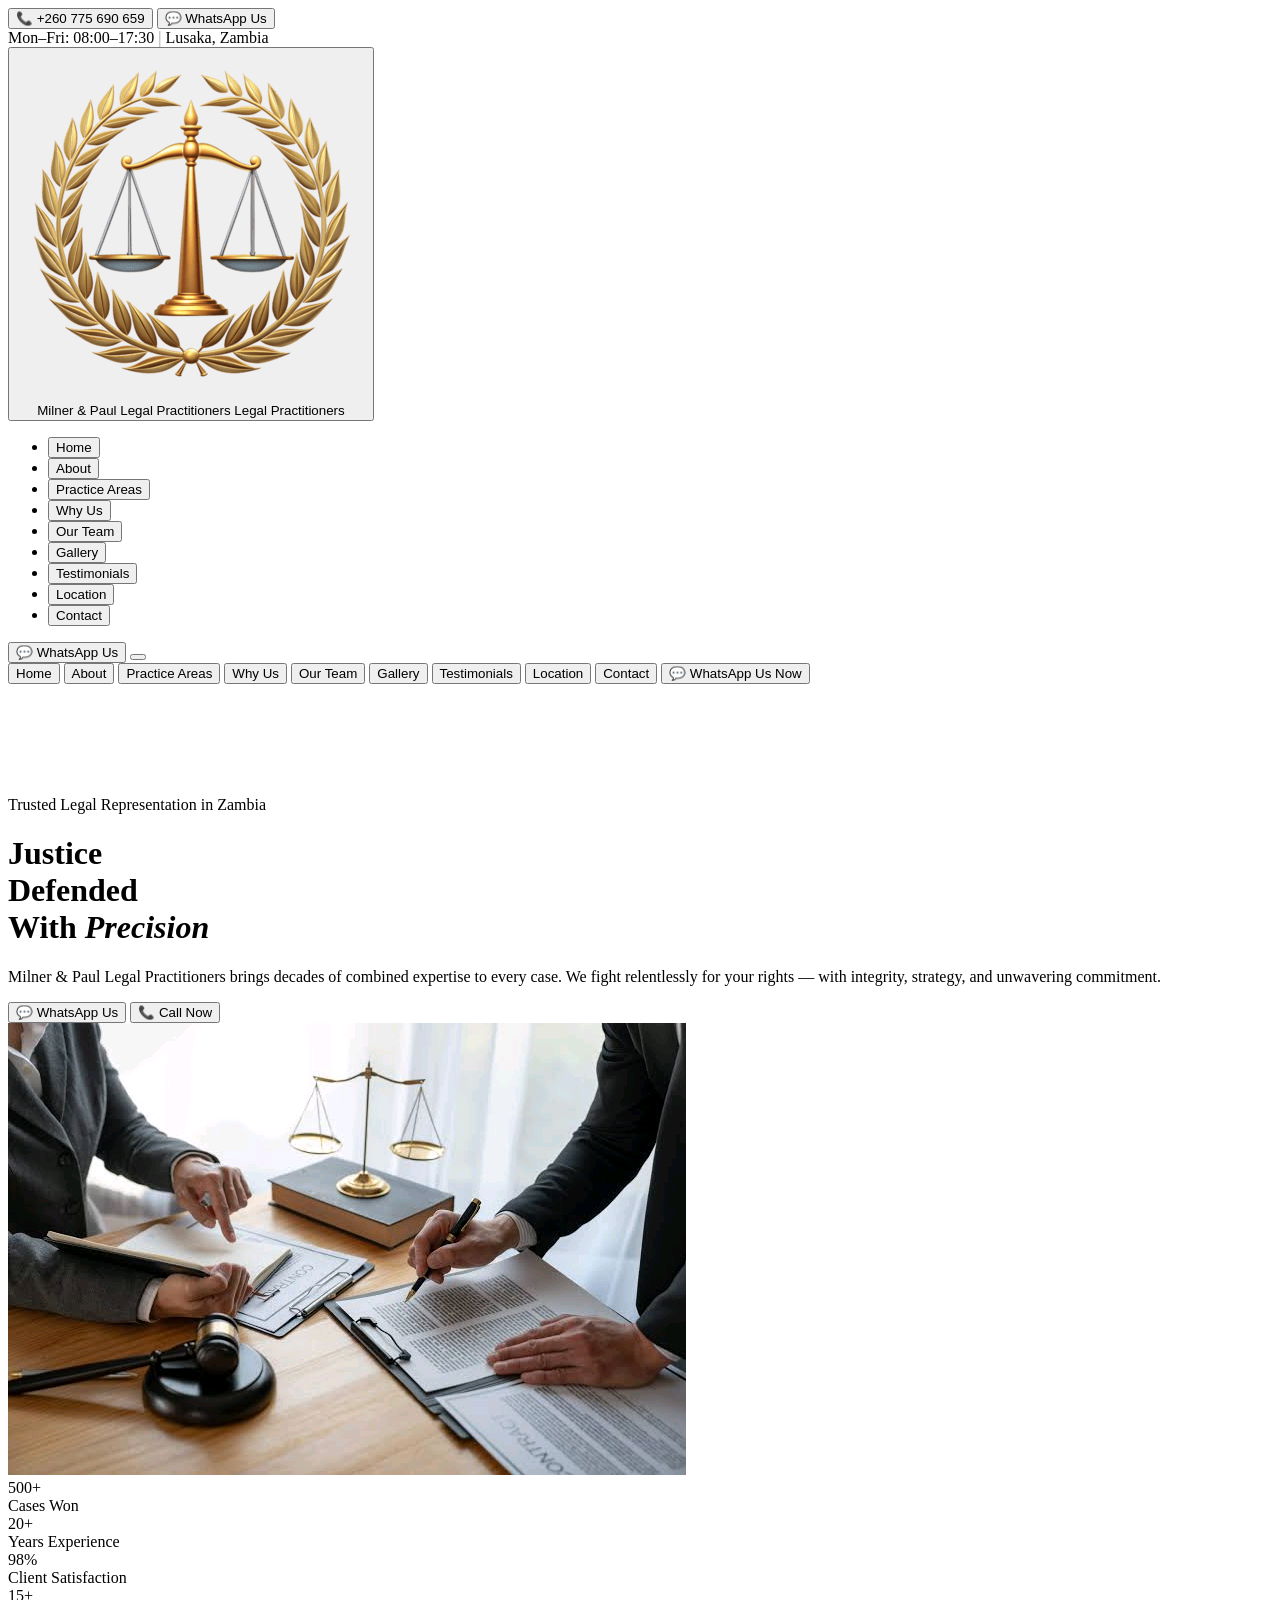
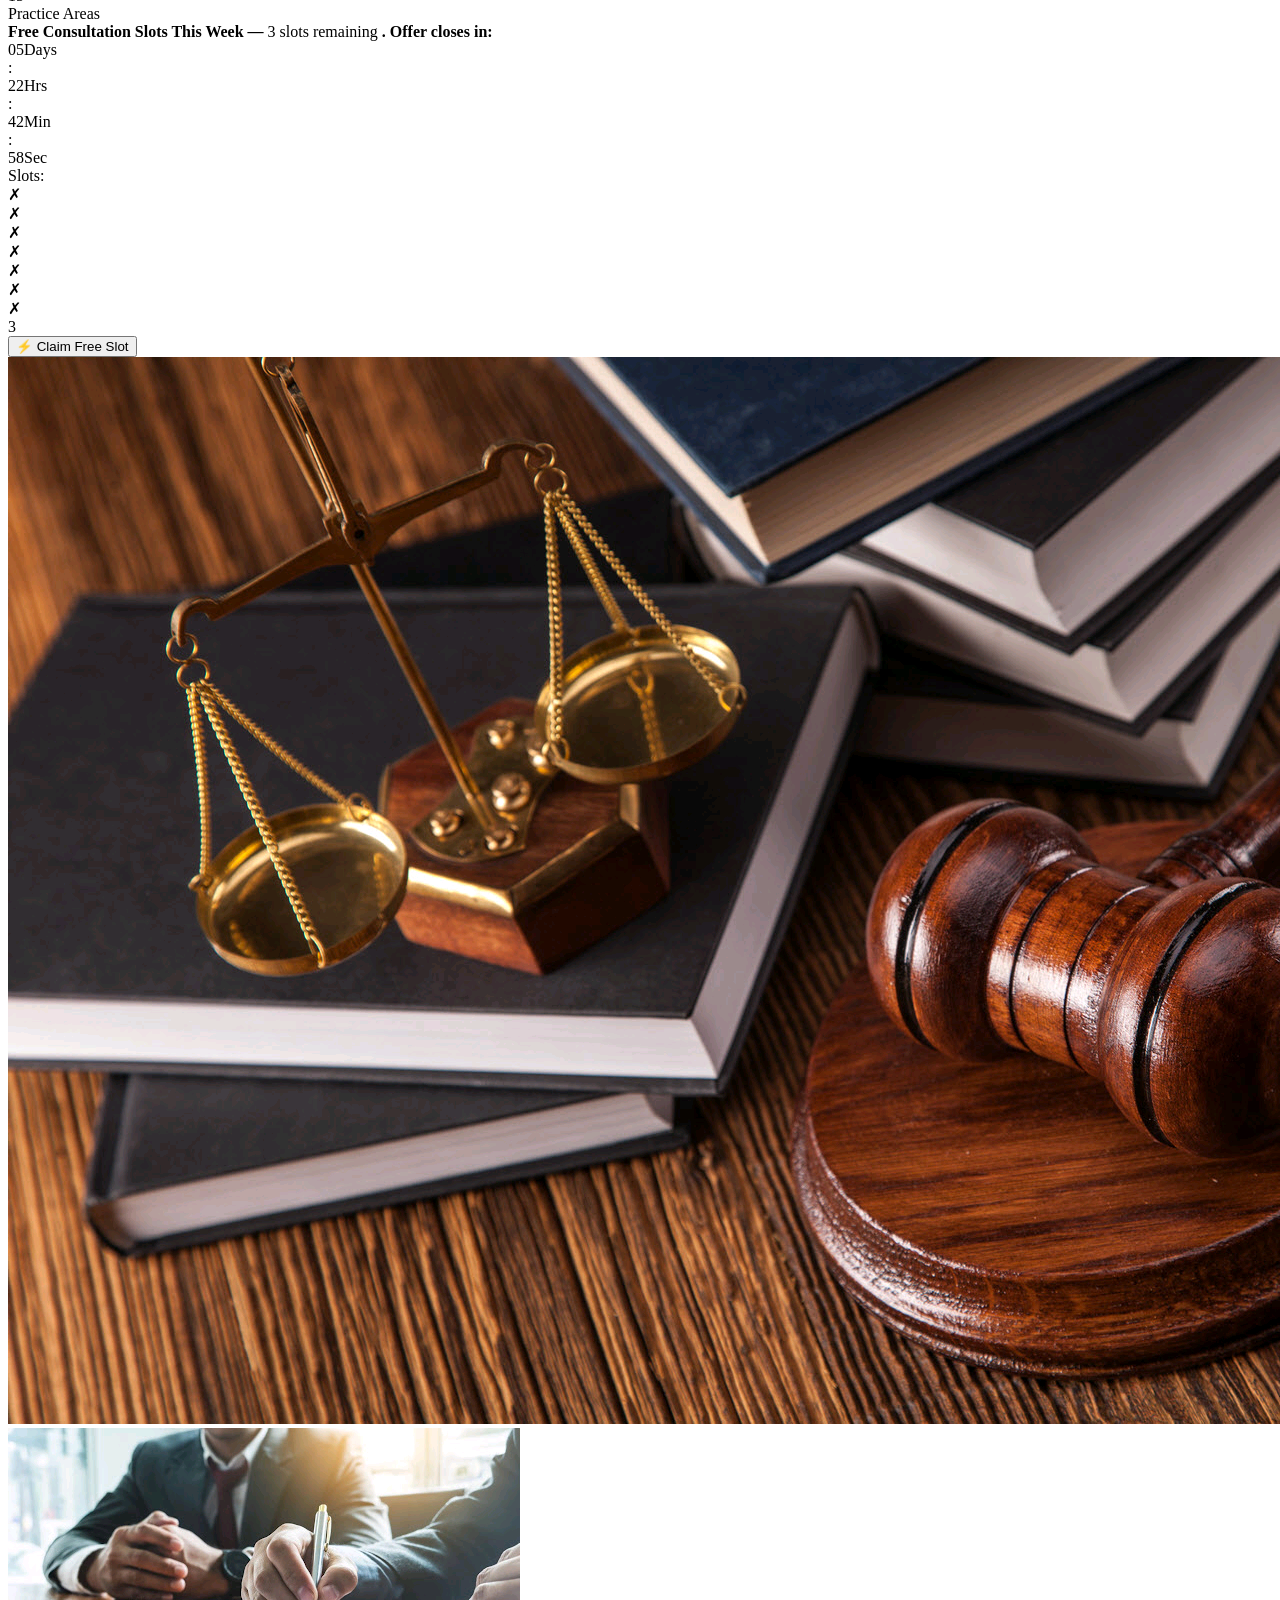
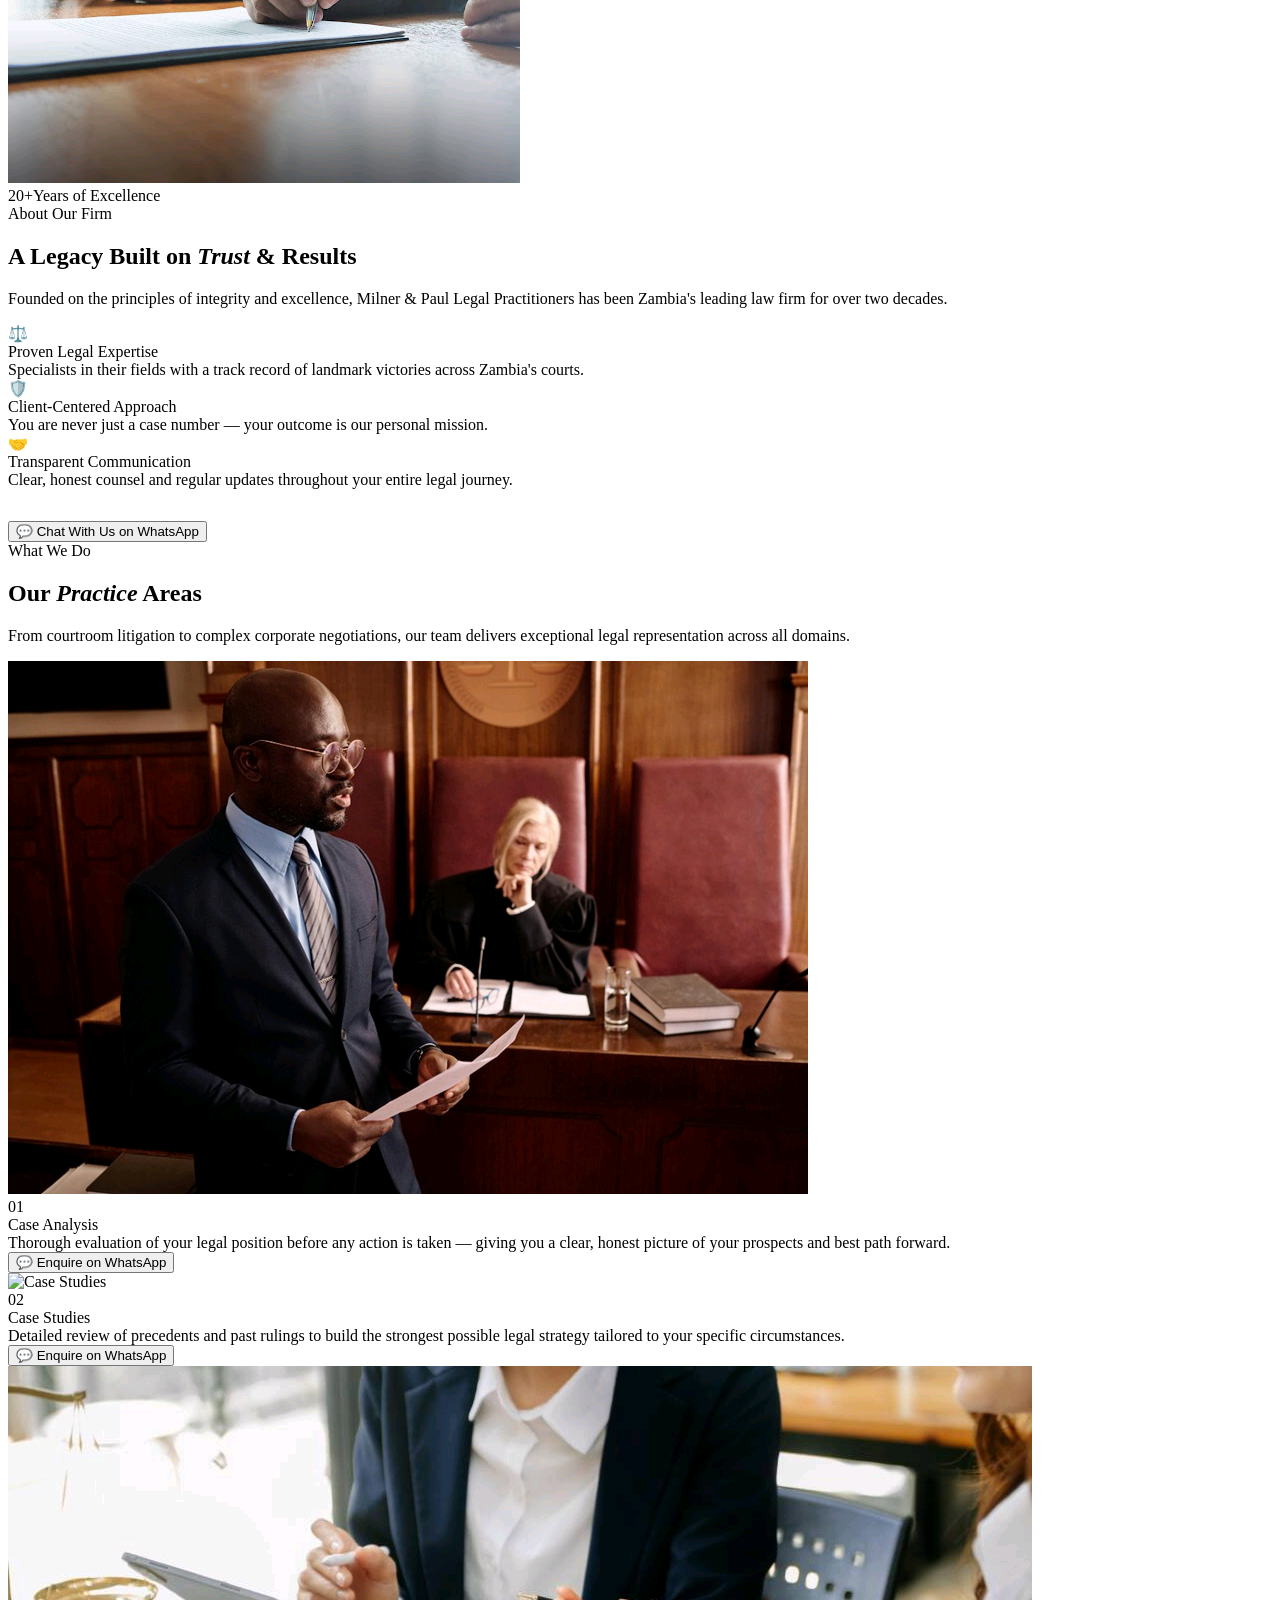
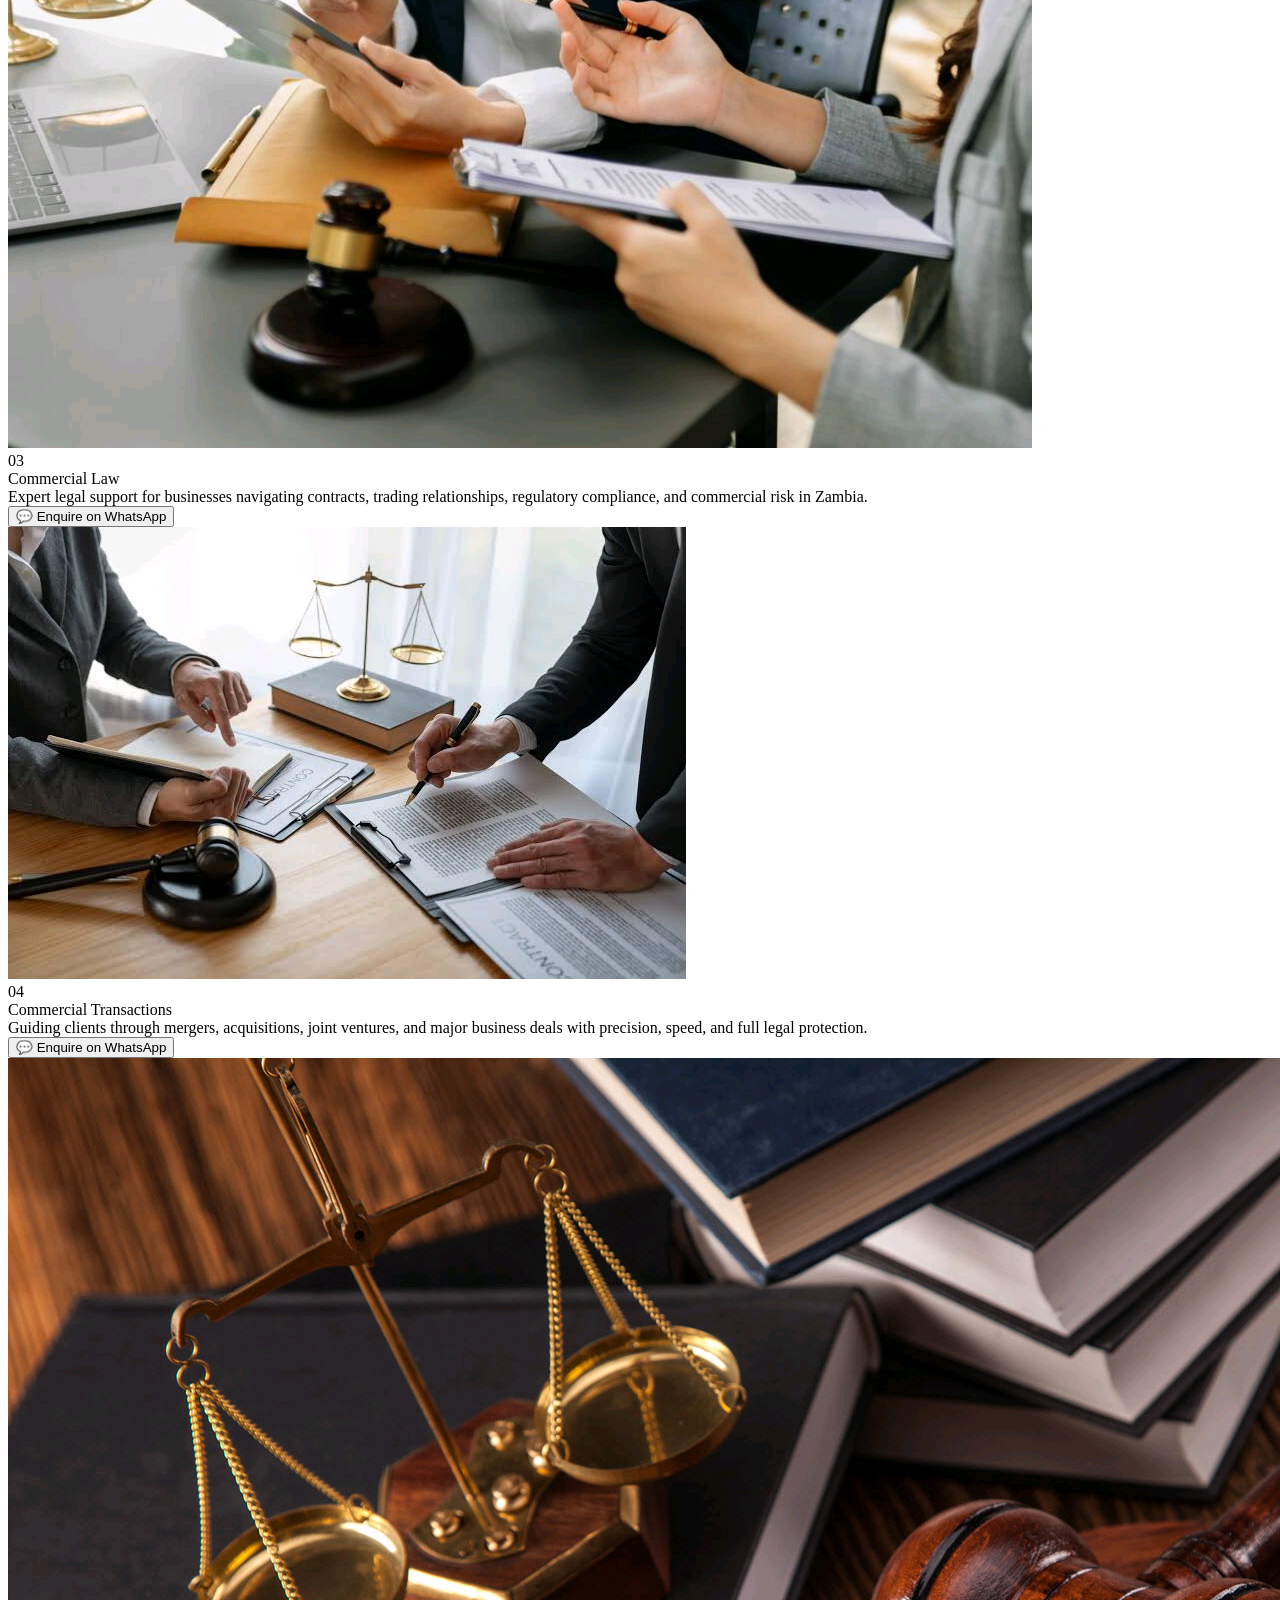
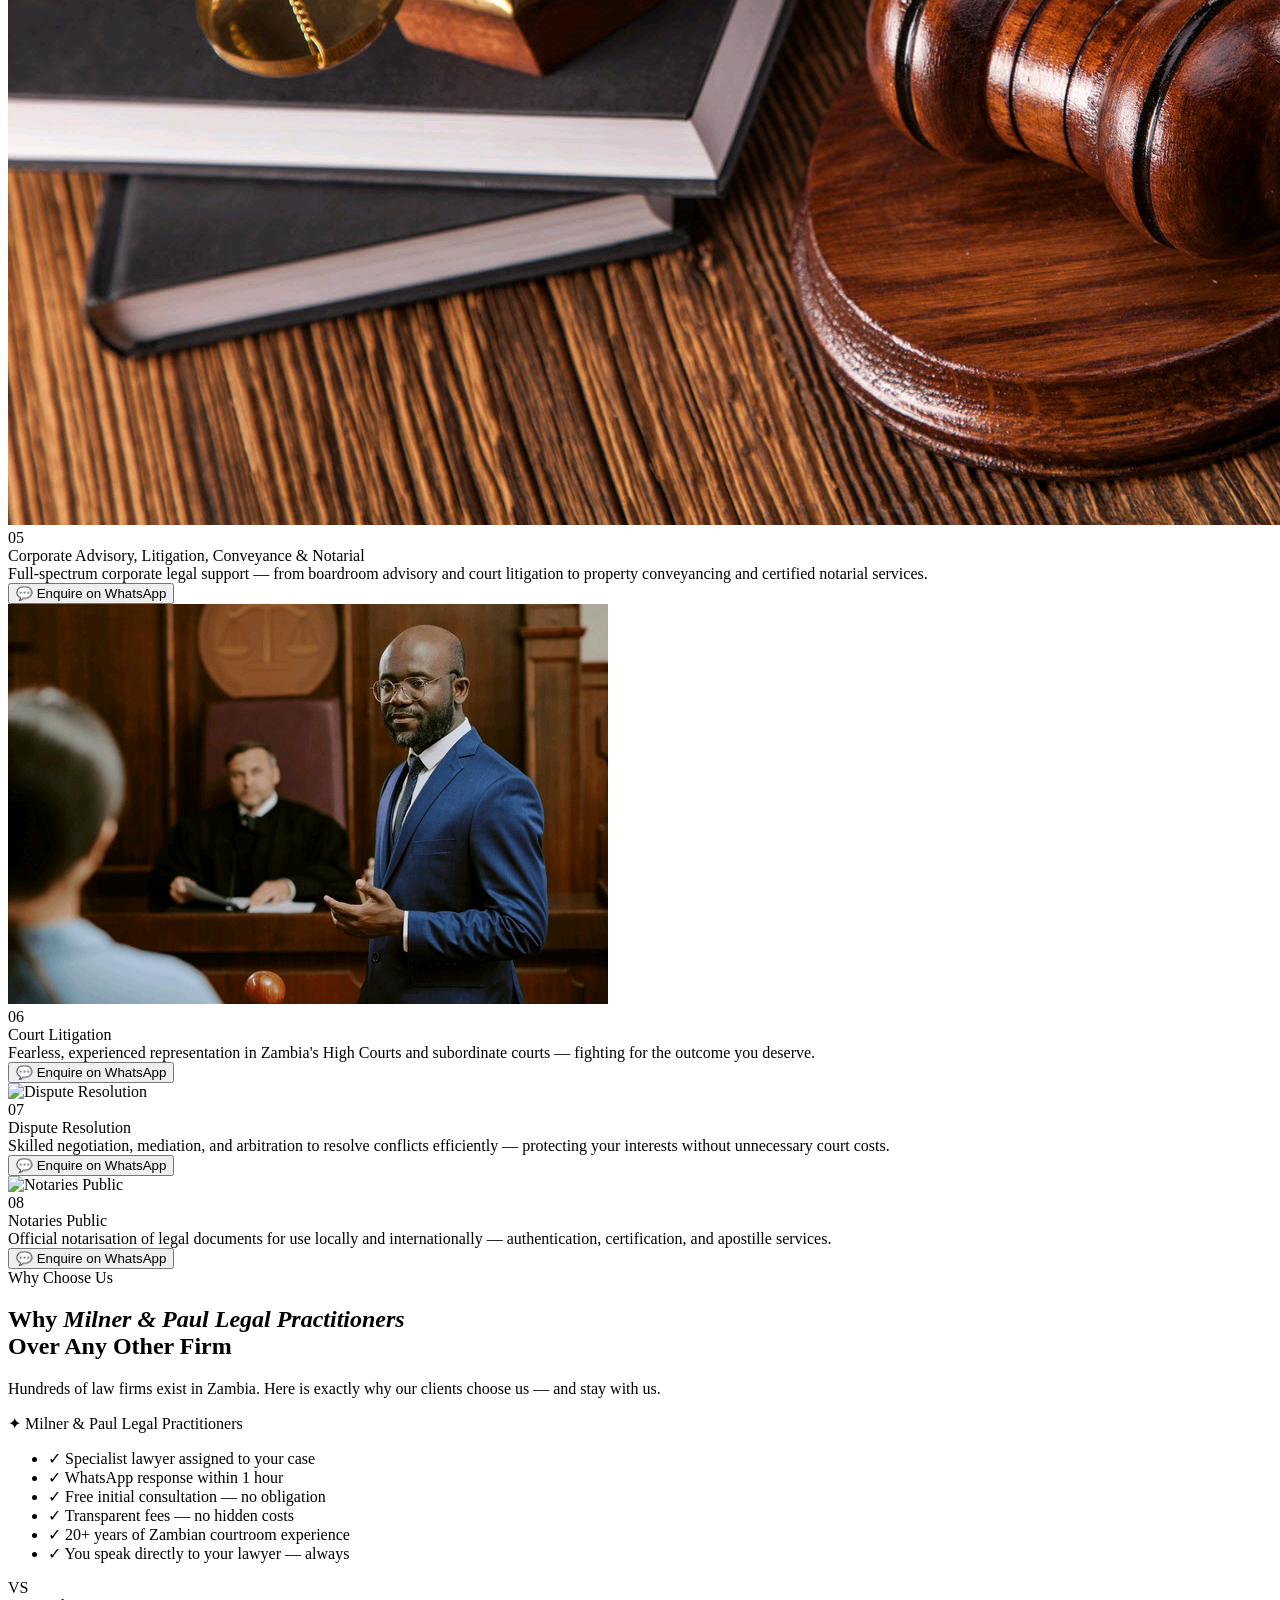
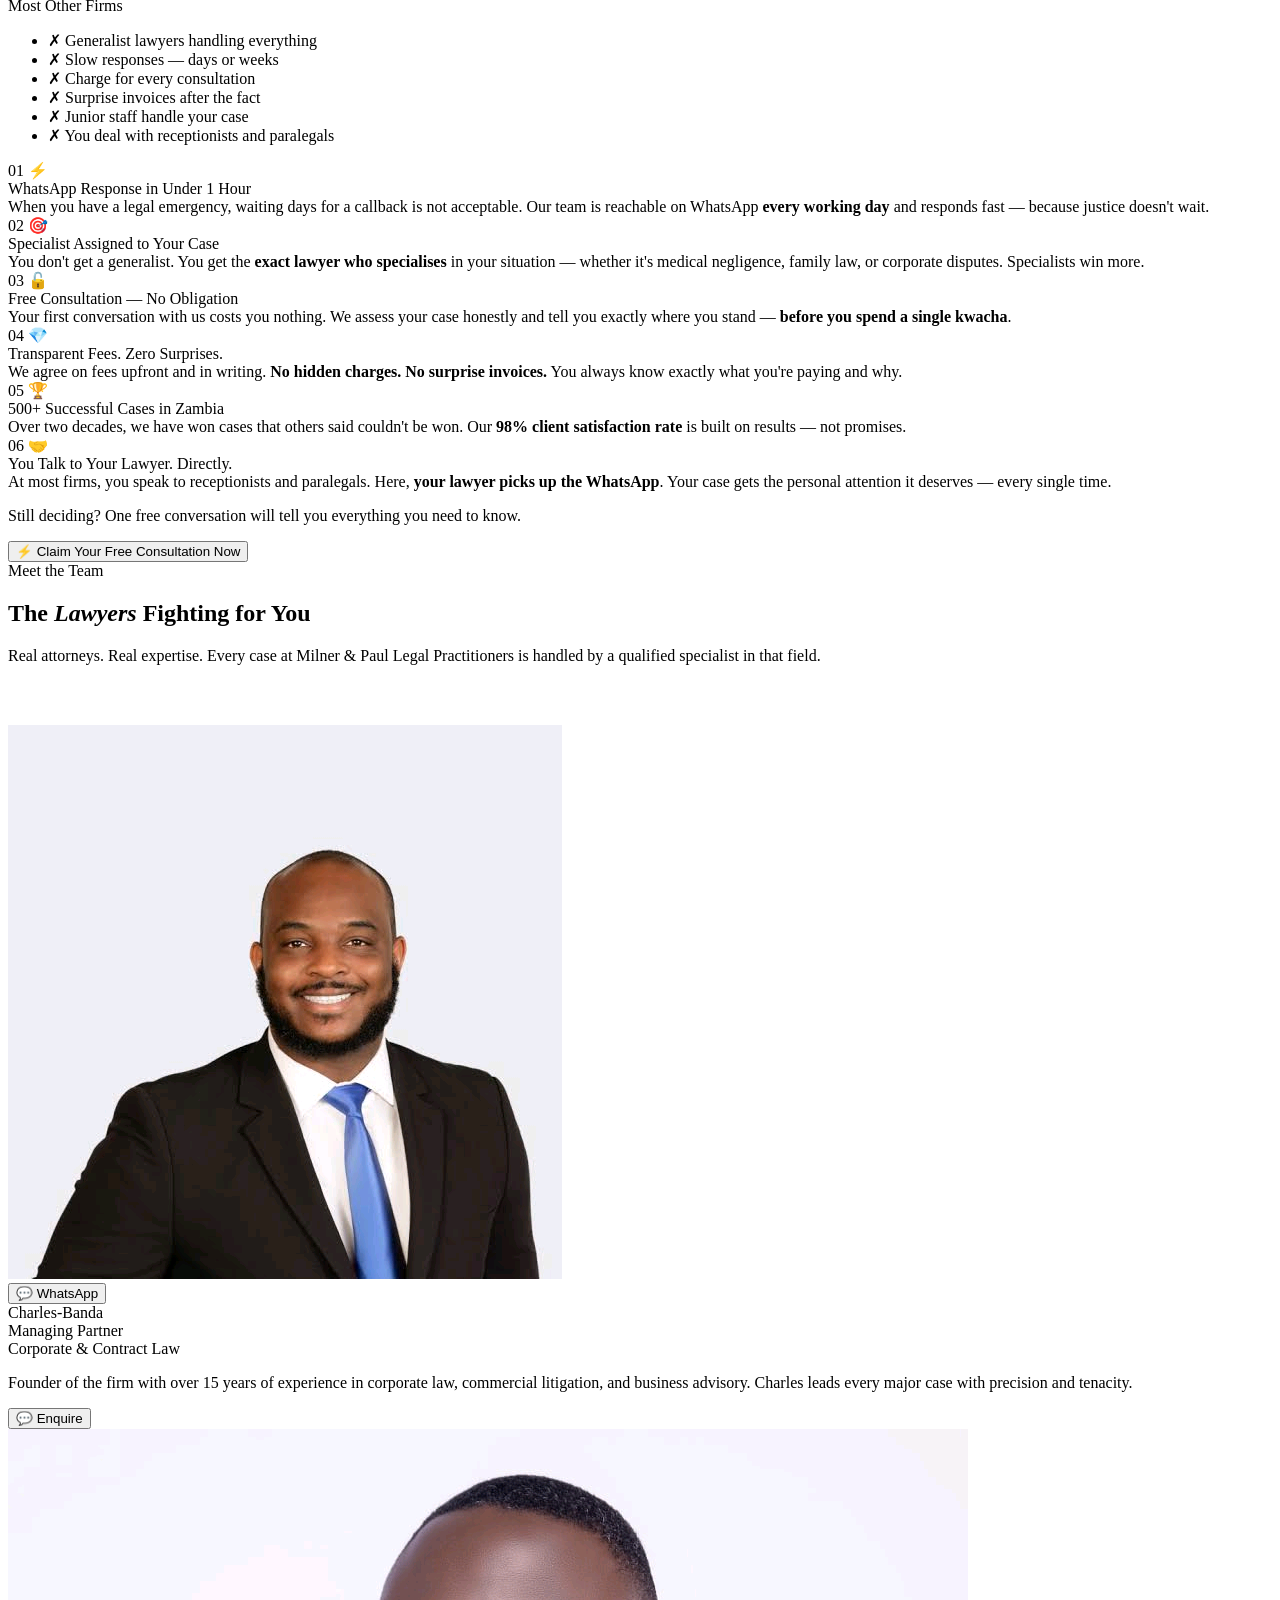
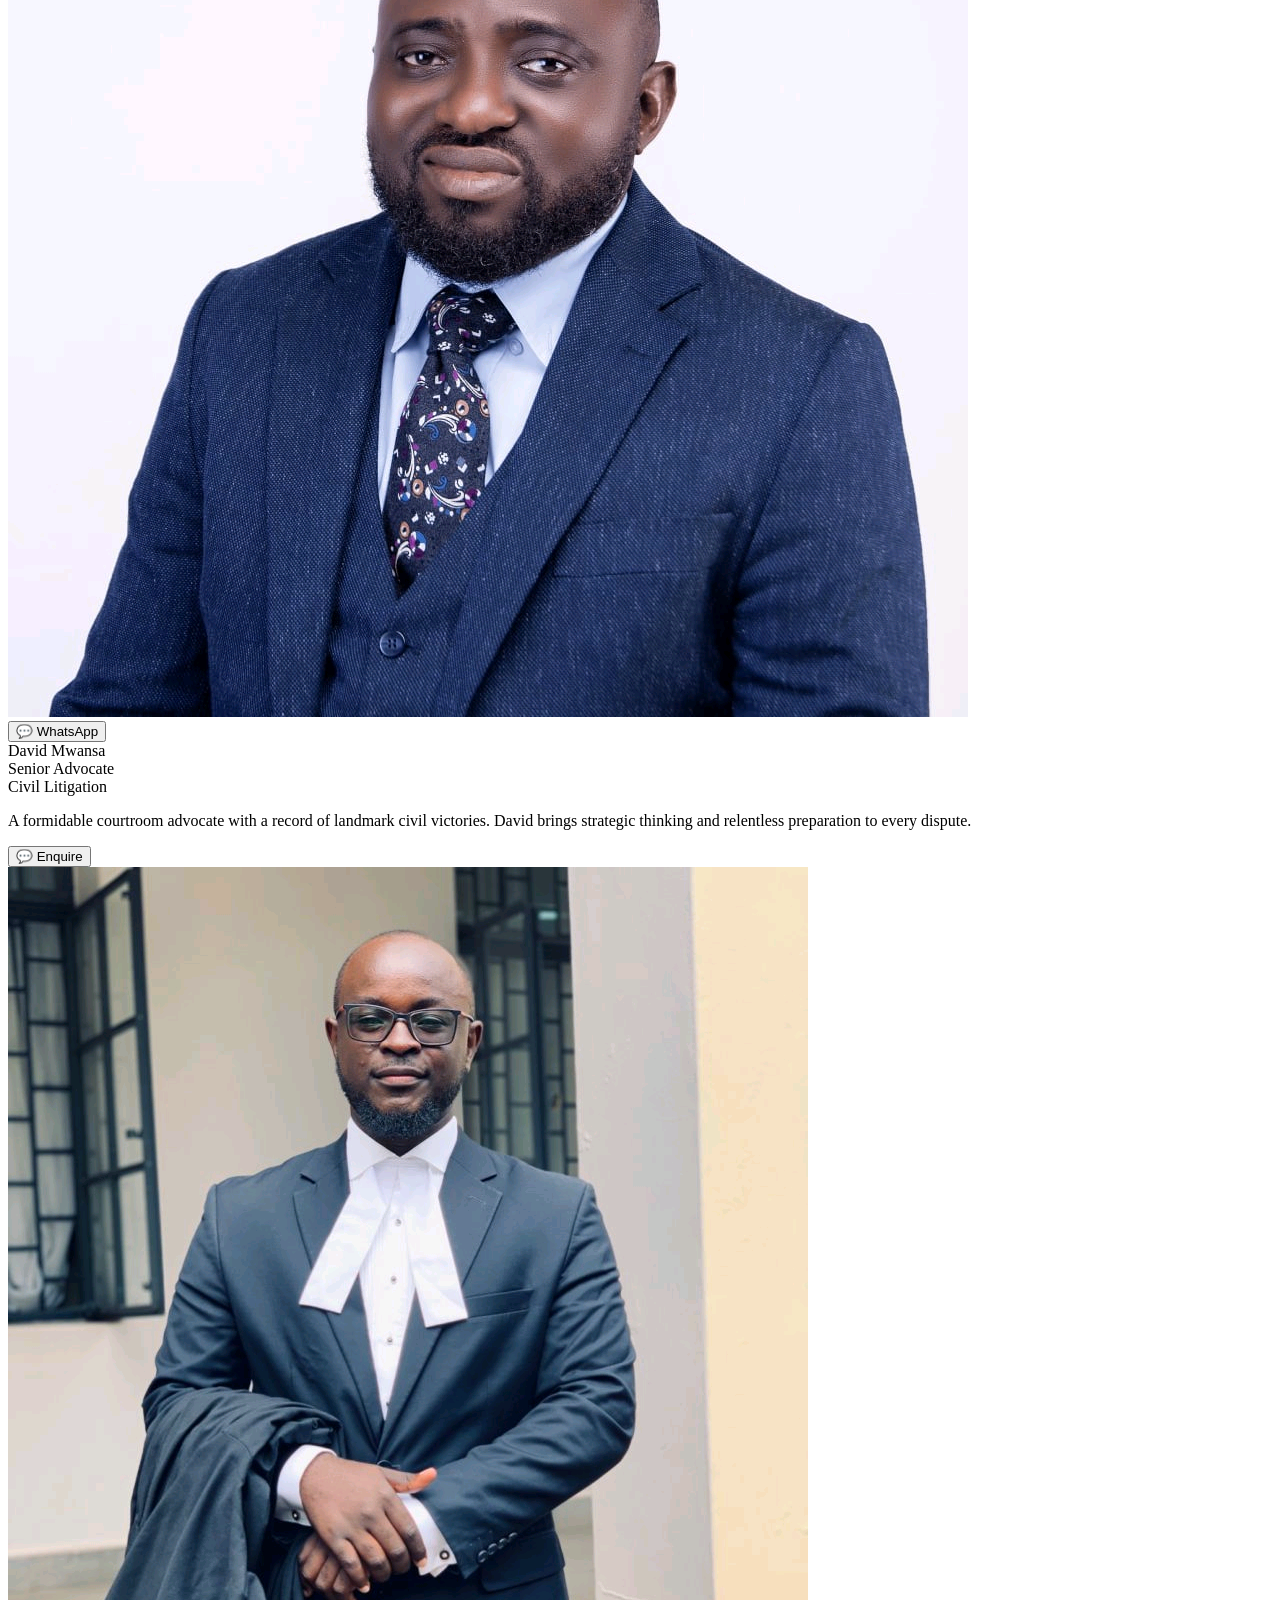
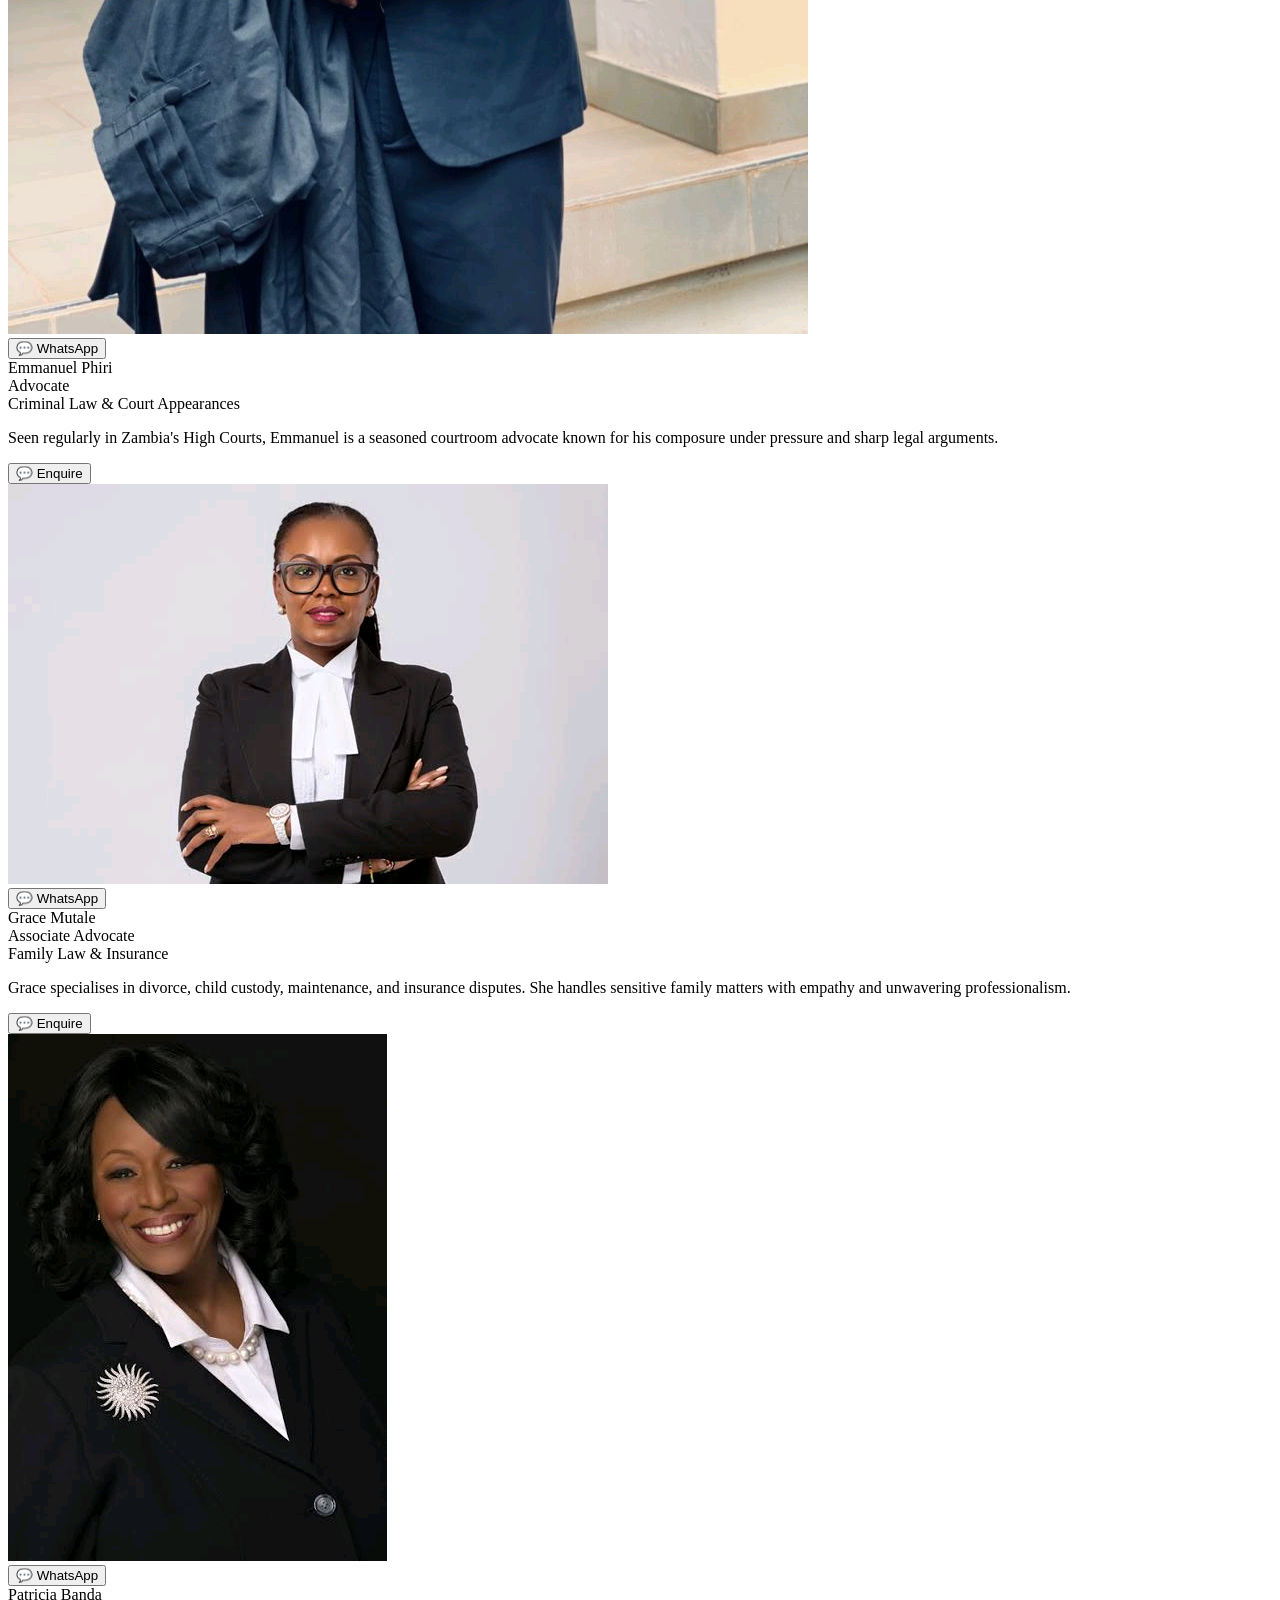
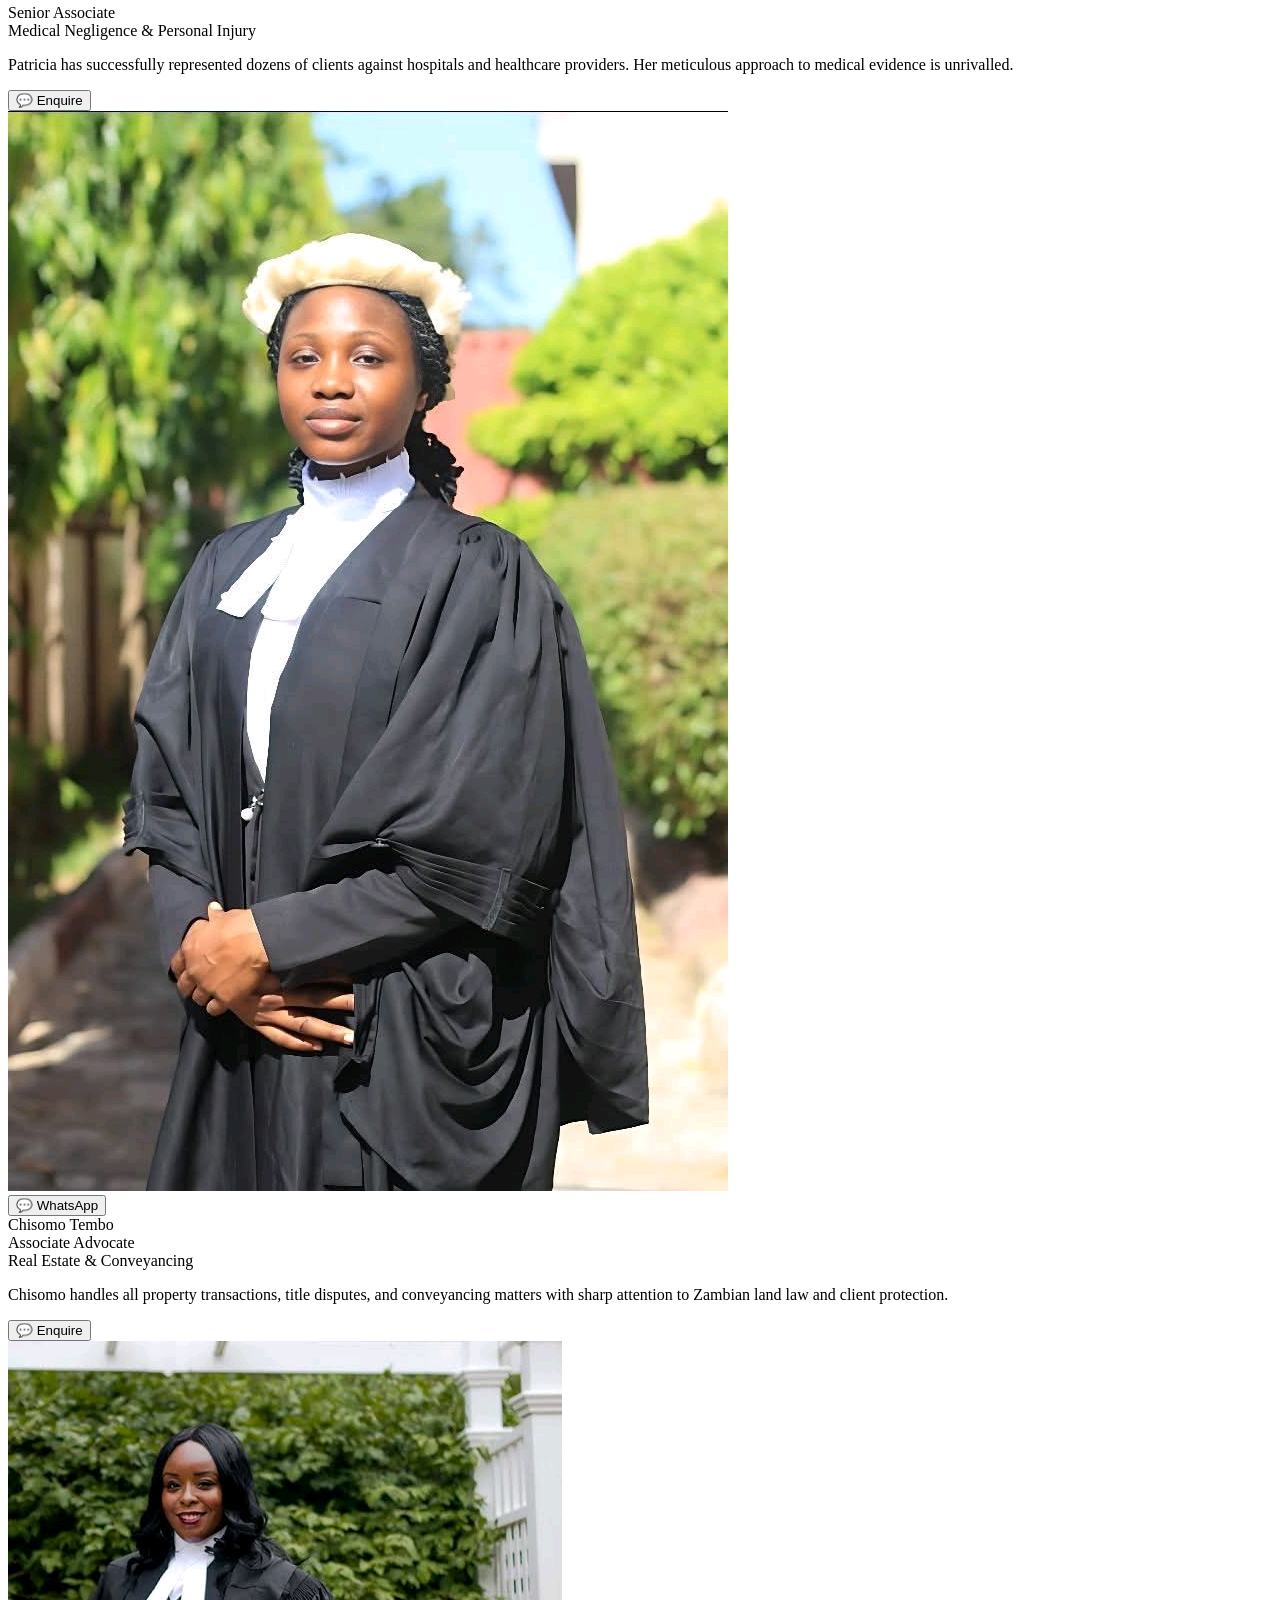
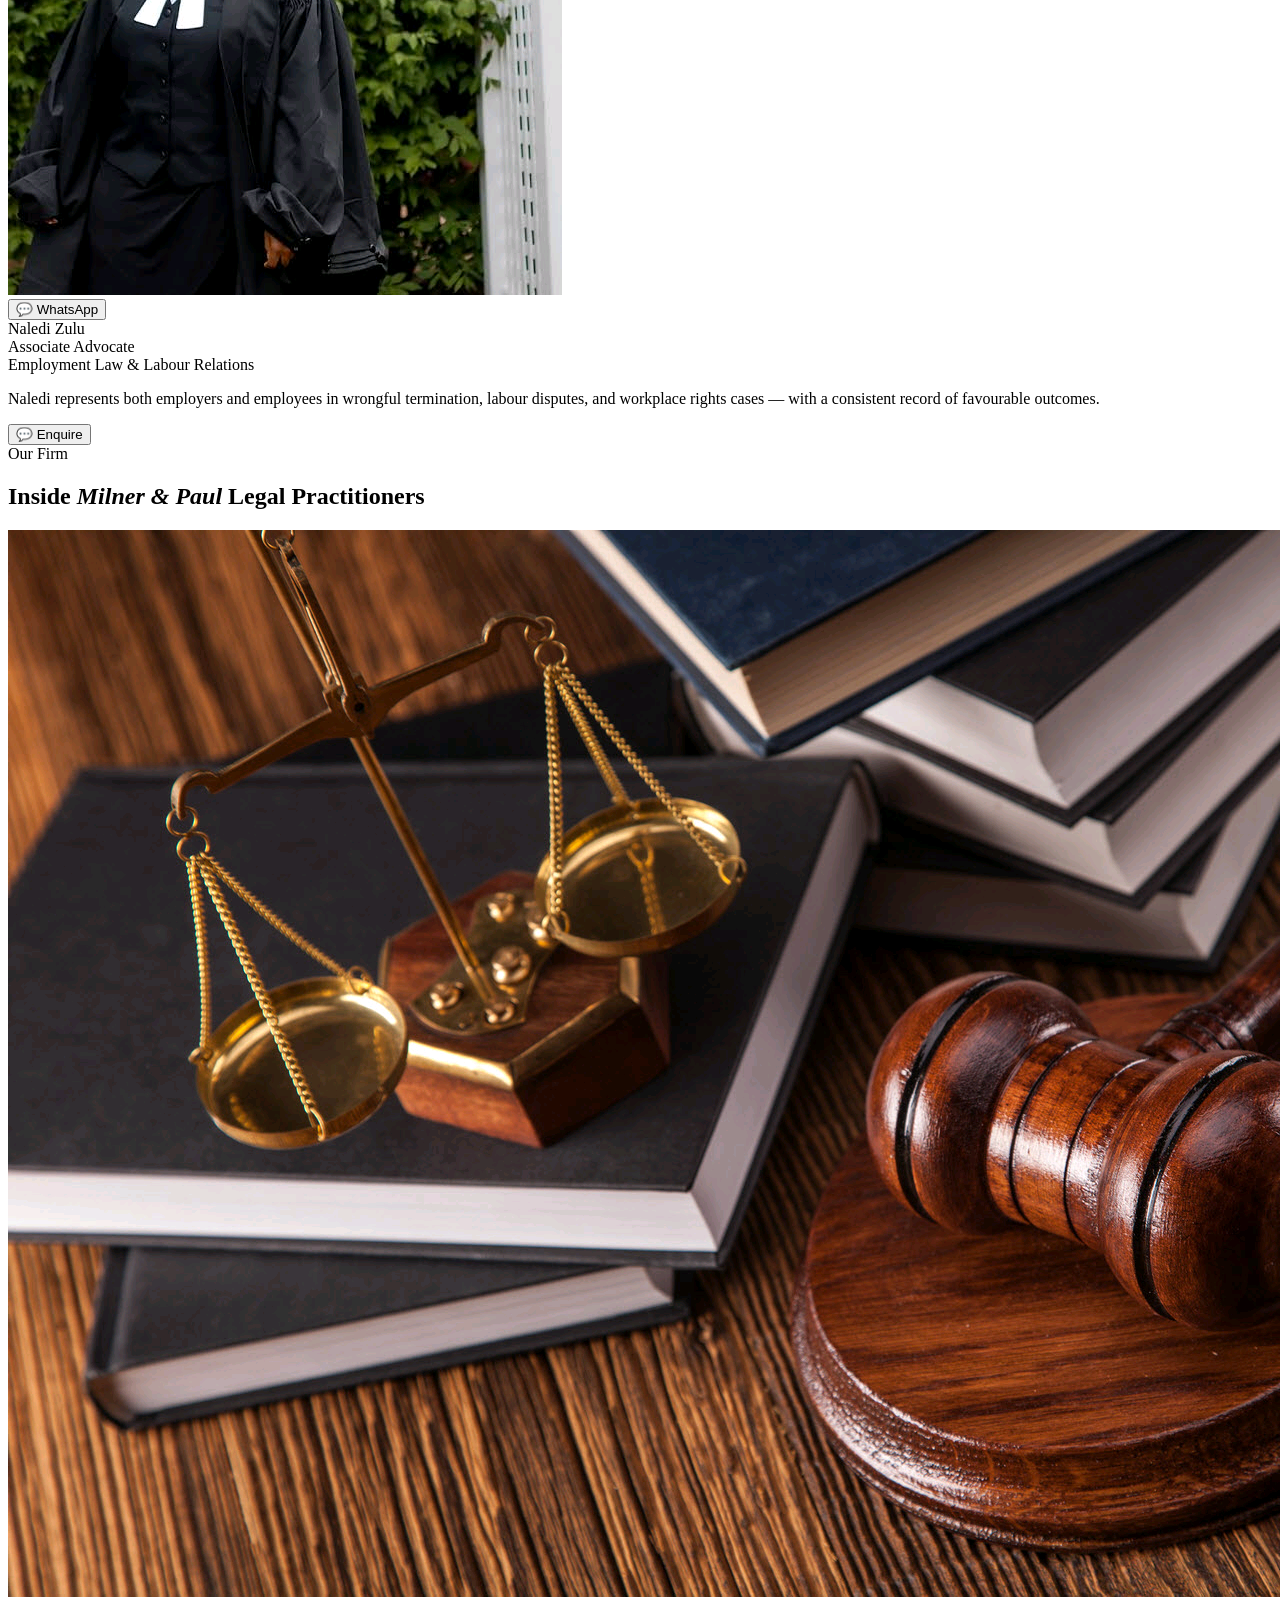
==== index.html @ 8c42f044 "Rename index .html to index.html" ====
<!DOCTYPE html>
<html lang="en">
<head>
<meta charset="UTF-8">
<meta name="viewport" content="width=device-width, initial-scale=1.0">
<title>Milner & Paul Legal Practitioners</title>
<link href="https://fonts.googleapis.com/css2?family=Playfair+Display:ital,wght@0,400;0,700;0,900;1,400&family=Cormorant+Garamond:wght@300;400;500;600&family=Montserrat:wght@300;400;500;600&display=swap" rel="stylesheet">
  <link rel="stylesheet" href="style.css">
</head>
<body>

<!-- TOP BAR -->
<div class="top-bar">
  <div class="top-bar-left">
    <button onclick="doCall()">📞 +260 775 690 659</button>
    <button onclick="doWhatsApp()">💬 WhatsApp Us</button>
  </div>
  <div class="top-bar-right">
    <span>Mon–Fri: 08:00–17:30</span>
    <span style="opacity:0.4">|</span>
    <span>Lusaka, Zambia</span>
  </div>
</div>

<!-- NAV -->
<nav id="mainNav">
  <button class="nav-logo-btn" onclick="scrollTo_('home')">
    <img src="images/logo.png" alt="Milner & Paul Legal Practitioners Logo">
    <div>
      <span class="nav-logo-text">Milner & Paul Legal Practitioners</span>
      <span class="nav-logo-sub">Legal Practitioners</span>
    </div>
  </button>
  <ul class="nav-links">
    <li><button onclick="scrollTo_('home')" class="nav-link-btn">Home</button></li>
    <li><button onclick="scrollTo_('about')" class="nav-link-btn">About</button></li>
    <li><button onclick="scrollTo_('practice')" class="nav-link-btn">Practice Areas</button></li>
    <li><button onclick="scrollTo_('whyus')" class="nav-link-btn">Why Us</button></li>
    <li><button onclick="scrollTo_('team')" class="nav-link-btn">Our Team</button></li>
    <li><button onclick="scrollTo_('gallery')" class="nav-link-btn">Gallery</button></li>
    <li><button onclick="scrollTo_('testimonials')" class="nav-link-btn">Testimonials</button></li>
    <li><button onclick="scrollTo_('location')" class="nav-link-btn">Location</button></li>
    <li><button onclick="scrollTo_('contact')" class="nav-link-btn">Contact</button></li>
  </ul>
  <button class="nav-cta-btn" onclick="doWhatsApp()">💬 WhatsApp Us</button>
  <button class="hamburger" onclick="toggleMenu()" aria-label="Menu">
    <span></span><span></span><span></span>
  </button>
</nav>

<!-- MOBILE MENU -->
<div class="mobile-menu" id="mobileMenu">
  <button onclick="scrollTo_('home');closeMenu()">Home</button>
  <button onclick="scrollTo_('about');closeMenu()">About</button>
  <button onclick="scrollTo_('practice');closeMenu()">Practice Areas</button>
  <button onclick="scrollTo_('whyus');closeMenu()">Why Us</button>
  <button onclick="scrollTo_('team');closeMenu()">Our Team</button>
  <button onclick="scrollTo_('gallery');closeMenu()">Gallery</button>
  <button onclick="scrollTo_('testimonials');closeMenu()">Testimonials</button>
  <button onclick="scrollTo_('location');closeMenu()">Location</button>
  <button onclick="scrollTo_('contact');closeMenu()">Contact</button>
  <button class="mob-cta" onclick="doWhatsApp();closeMenu()">💬 WhatsApp Us Now</button>
</div>

<!-- HERO -->
<div id="home" style="padding-top:112px;">
  <div class="hero">
    <div class="hero-content">
      <div class="hero-eyebrow fade-up">Trusted Legal Representation in Zambia</div>
      <h1 class="fade-up delay-1">Justice<br>Defended<br>With <em>Precision</em></h1>
      <p class="hero-desc fade-up delay-2">Milner & Paul Legal Practitioners brings decades of combined expertise to every case. We fight relentlessly for your rights — with integrity, strategy, and unwavering commitment.</p>
      <div class="hero-btns fade-up delay-3">
        <button class="btn-wa" onclick="doWhatsApp()"><span>💬</span> WhatsApp Us</button>
        <button class="btn-border" onclick="doCall()">📞 Call Now</button>
      </div>
    </div>
    <div class="hero-image fade-up delay-2">
      <img src="images/legal-consultation.jpg" alt="Legal consultation at Milner & Paul Legal Practitioners">
    </div>
  </div>
</div>

<!-- STATS -->
<div class="stats-bar">
  <div class="stat-item anim-el"><div class="stat-num">500+</div><div class="stat-label">Cases Won</div></div>
  <div class="stat-item anim-el"><div class="stat-num">20+</div><div class="stat-label">Years Experience</div></div>
  <div class="stat-item anim-el"><div class="stat-num">98%</div><div class="stat-label">Client Satisfaction</div></div>
  <div class="stat-item anim-el"><div class="stat-num">15+</div><div class="stat-label">Practice Areas</div></div>
</div>

<!-- URGENCY BANNER -->
<div class="urgency-banner" id="urgencyBanner">
  <div class="urgency-left">
    <div class="urgency-pulse"></div>
    <div class="urgency-text">
      <strong>Free Consultation Slots This Week — </strong>
      <span id="slotsLeft">3 slots remaining</span>
      <strong>. Offer closes in:</strong>
    </div>
  </div>
  <div class="urgency-timer">
    <div class="timer-block"><span class="timer-num" id="tDays">04</span><span class="timer-label">Days</span></div>
    <span class="timer-sep">:</span>
    <div class="timer-block"><span class="timer-num" id="tHours">11</span><span class="timer-label">Hrs</span></div>
    <span class="timer-sep">:</span>
    <div class="timer-block"><span class="timer-num" id="tMins">47</span><span class="timer-label">Min</span></div>
    <span class="timer-sep">:</span>
    <div class="timer-block"><span class="timer-num" id="tSecs">22</span><span class="timer-label">Sec</span></div>
  </div>
  <div class="urgency-slots">
    <span class="urgency-slots-label">Slots:</span>
    <div class="slot-box taken">✗</div>
    <div class="slot-box taken">✗</div>
    <div class="slot-box taken">✗</div>
    <div class="slot-box taken">✗</div>
    <div class="slot-box taken">✗</div>
    <div class="slot-box taken">✗</div>
    <div class="slot-box taken">✗</div>
    <div class="slot-box last">3</div>
  </div>
  <button class="urgency-cta-btn" onclick="waEnquire('Free Consultation')">⚡ Claim Free Slot</button>
</div>

<!-- ABOUT -->
<div id="about">
  <section>
    <div class="about">
      <div class="about-images anim-el">
        <img src="images/scales-gavel.jpg" alt="Justice scales and law books" class="about-img-main">
        <img src="images/document-signing.jpg" alt="Signing legal documents" class="about-img-accent">
        <div class="about-badge"><span class="about-badge-num">20+</span><span class="about-badge-text">Years of Excellence</span></div>
      </div>
      <div class="anim-el">
        <div class="section-eyebrow">About Our Firm</div>
        <h2 class="section-title">A Legacy Built on <em>Trust</em> & Results</h2>
        <p class="section-sub">Founded on the principles of integrity and excellence, Milner & Paul Legal Practitioners has been Zambia's leading law firm for over two decades.</p>
        <div class="about-points">
          <div class="about-point"><div class="about-point-icon">⚖️</div><div><div class="about-point-title">Proven Legal Expertise</div><div class="about-point-desc">Specialists in their fields with a track record of landmark victories across Zambia's courts.</div></div></div>
          <div class="about-point"><div class="about-point-icon">🛡️</div><div><div class="about-point-title">Client-Centered Approach</div><div class="about-point-desc">You are never just a case number — your outcome is our personal mission.</div></div></div>
          <div class="about-point"><div class="about-point-icon">🤝</div><div><div class="about-point-title">Transparent Communication</div><div class="about-point-desc">Clear, honest counsel and regular updates throughout your entire legal journey.</div></div></div>
        </div>
        <button class="btn-wa" style="margin-top:32px;" onclick="doWhatsApp()"><span>💬</span> Chat With Us on WhatsApp</button>
      </div>
    </div>
  </section>
</div>

<!-- PRACTICE AREAS -->
<div id="practice" style="background:var(--dark-mid);">
  <section style="background:var(--dark-mid);">
    <div class="practice-header">
      <div>
        <div class="section-eyebrow">What We Do</div>
        <h2 class="section-title">Our <em>Practice</em> Areas</h2>
      </div>
      <p class="section-sub">From courtroom litigation to complex corporate negotiations, our team delivers exceptional legal representation across all domains.</p>
    </div>
    <div class="practice-grid">
      <div class="practice-card anim-el" onclick="waEnquire('Case Analysis')">
        <img src="images/courtroom.jpg" alt="Case Analysis" class="practice-card-img">
        <div class="practice-num">01</div><div class="practice-title">Case Analysis</div>
        <div class="practice-desc">Thorough evaluation of your legal position before any action is taken — giving you a clear, honest picture of your prospects and best path forward.</div>
        <button class="practice-wa-btn">💬 Enquire on WhatsApp</button>
      </div>
      <div class="practice-card anim-el" onclick="waEnquire('Case Studies')">
        <img src="images/case-studies.jpg" alt="Case Studies" class="practice-card-img">
        <div class="practice-num">02</div><div class="practice-title">Case Studies</div>
        <div class="practice-desc">Detailed review of precedents and past rulings to build the strongest possible legal strategy tailored to your specific circumstances.</div>
        <button class="practice-wa-btn">💬 Enquire on WhatsApp</button>
      </div>
      <div class="practice-card anim-el" onclick="waEnquire('Commercial Law')">
        <img src="images/corporate-law.jpg" alt="Commercial Law" class="practice-card-img">
        <div class="practice-num">03</div><div class="practice-title">Commercial Law</div>
        <div class="practice-desc">Expert legal support for businesses navigating contracts, trading relationships, regulatory compliance, and commercial risk in Zambia.</div>
        <button class="practice-wa-btn">💬 Enquire on WhatsApp</button>
      </div>
      <div class="practice-card anim-el" onclick="waEnquire('Commercial Transactions')">
        <img src="images/legal-consultation.jpg" alt="Commercial Transactions" class="practice-card-img">
        <div class="practice-num">04</div><div class="practice-title">Commercial Transactions</div>
        <div class="practice-desc">Guiding clients through mergers, acquisitions, joint ventures, and major business deals with precision, speed, and full legal protection.</div>
        <button class="practice-wa-btn">💬 Enquire on WhatsApp</button>
      </div>
      <div class="practice-card anim-el" onclick="waEnquire('Corporate Advisory, Litigation, Conveyance & Notarial Services')">
        <img src="images/scales-gavel.jpg" alt="Corporate Advisory" class="practice-card-img">
        <div class="practice-num">05</div><div class="practice-title">Corporate Advisory, Litigation, Conveyance & Notarial</div>
        <div class="practice-desc">Full-spectrum corporate legal support — from boardroom advisory and court litigation to property conveyancing and certified notarial services.</div>
        <button class="practice-wa-btn">💬 Enquire on WhatsApp</button>
      </div>
      <div class="practice-card anim-el" onclick="waEnquire('Court Litigation')">
        <img src="images/court-litigation.jpg" alt="Court Litigation" class="practice-card-img">
        <div class="practice-num">06</div><div class="practice-title">Court Litigation</div>
        <div class="practice-desc">Fearless, experienced representation in Zambia's High Courts and subordinate courts — fighting for the outcome you deserve.</div>
        <button class="practice-wa-btn">💬 Enquire on WhatsApp</button>
      </div>
      <div class="practice-card anim-el" onclick="waEnquire('Dispute Resolution')">
        <img src="images/dispute-resolution.jpg" alt="Dispute Resolution" class="practice-card-img">
        <div class="practice-num">07</div><div class="practice-title">Dispute Resolution</div>
        <div class="practice-desc">Skilled negotiation, mediation, and arbitration to resolve conflicts efficiently — protecting your interests without unnecessary court costs.</div>
        <button class="practice-wa-btn">💬 Enquire on WhatsApp</button>
      </div>
      <div class="practice-card anim-el" onclick="waEnquire('Notaries Public')">
        <img src="images/notaries-public.jpg" alt="Notaries Public" class="practice-card-img">
        <div class="practice-num">08</div><div class="practice-title">Notaries Public</div>
        <div class="practice-desc">Official notarisation of legal documents for use locally and internationally — authentication, certification, and apostille services.</div>
        <button class="practice-wa-btn">💬 Enquire on WhatsApp</button>
      </div>
    </div>
  </section>
</div>

<!-- WHY US -->
<div id="whyus" class="whyus-section">
  <section style="background:var(--dark-mid);">
    <div class="whyus-header">
      <div class="section-eyebrow">Why Choose Us</div>
      <h2 class="section-title">Why <em>Milner & Paul Legal Practitioners</em><br>Over Any Other Firm</h2>
      <p class="section-sub">Hundreds of law firms exist in Zambia. Here is exactly why our clients choose us — and stay with us.</p>
    </div>

    <!-- VS BAR -->
    <div class="vs-bar anim-el">
      <div class="vs-col">
        <div class="vs-col-title us">✦ Milner & Paul Legal Practitioners</div>
        <ul class="vs-list">
          <li><span class="check">✓</span> Specialist lawyer assigned to your case</li>
          <li><span class="check">✓</span> WhatsApp response within 1 hour</li>
          <li><span class="check">✓</span> Free initial consultation — no obligation</li>
          <li><span class="check">✓</span> Transparent fees — no hidden costs</li>
          <li><span class="check">✓</span> 20+ years of Zambian courtroom experience</li>
          <li><span class="check">✓</span> You speak directly to your lawyer — always</li>
        </ul>
      </div>
      <div class="vs-divider">
        <div class="vs-line"></div>
        <div class="vs-circle">VS</div>
        <div class="vs-line"></div>
      </div>
      <div class="vs-col">
        <div class="vs-col-title them">Most Other Firms</div>
        <ul class="vs-list them">
          <li><span class="cross">✗</span> Generalist lawyers handling everything</li>
          <li><span class="cross">✗</span> Slow responses — days or weeks</li>
          <li><span class="cross">✗</span> Charge for every consultation</li>
          <li><span class="cross">✗</span> Surprise invoices after the fact</li>
          <li><span class="cross">✗</span> Junior staff handle your case</li>
          <li><span class="cross">✗</span> You deal with receptionists and paralegals</li>
        </ul>
      </div>
    </div>

    <!-- 6 REASON CARDS -->
    <div class="whyus-grid">
      <div class="whyus-card anim-el">
        <span class="whyus-num">01</span>
        <span class="whyus-icon">⚡</span>
        <div class="whyus-title">WhatsApp Response in Under 1 Hour</div>
        <div class="whyus-desc">When you have a legal emergency, waiting days for a callback is not acceptable. Our team is reachable on WhatsApp <strong>every working day</strong> and responds fast — because justice doesn't wait.</div>
      </div>
      <div class="whyus-card anim-el">
        <span class="whyus-num">02</span>
        <span class="whyus-icon">🎯</span>
        <div class="whyus-title">Specialist Assigned to Your Case</div>
        <div class="whyus-desc">You don't get a generalist. You get the <strong>exact lawyer who specialises</strong> in your situation — whether it's medical negligence, family law, or corporate disputes. Specialists win more.</div>
      </div>
      <div class="whyus-card anim-el">
        <span class="whyus-num">03</span>
        <span class="whyus-icon">🔓</span>
        <div class="whyus-title">Free Consultation — No Obligation</div>
        <div class="whyus-desc">Your first conversation with us costs you nothing. We assess your case honestly and tell you exactly where you stand — <strong>before you spend a single kwacha</strong>.</div>
      </div>
      <div class="whyus-card anim-el">
        <span class="whyus-num">04</span>
        <span class="whyus-icon">💎</span>
        <div class="whyus-title">Transparent Fees. Zero Surprises.</div>
        <div class="whyus-desc">We agree on fees upfront and in writing. <strong>No hidden charges. No surprise invoices.</strong> You always know exactly what you're paying and why.</div>
      </div>
      <div class="whyus-card anim-el">
        <span class="whyus-num">05</span>
        <span class="whyus-icon">🏆</span>
        <div class="whyus-title">500+ Successful Cases in Zambia</div>
        <div class="whyus-desc">Over two decades, we have won cases that others said couldn't be won. Our <strong>98% client satisfaction rate</strong> is built on results — not promises.</div>
      </div>
      <div class="whyus-card anim-el">
        <span class="whyus-num">06</span>
        <span class="whyus-icon">🤝</span>
        <div class="whyus-title">You Talk to Your Lawyer. Directly.</div>
        <div class="whyus-desc">At most firms, you speak to receptionists and paralegals. Here, <strong>your lawyer picks up the WhatsApp</strong>. Your case gets the personal attention it deserves — every single time.</div>
      </div>
    </div>

    <div class="whyus-cta-wrap anim-el">
      <p>Still deciding? One free conversation will tell you everything you need to know.</p>
      <button class="btn-wa" style="display:inline-flex;" onclick="waEnquire('Free Consultation')">⚡ Claim Your Free Consultation Now</button>
    </div>
  </section>
</div>

<!-- TEAM -->
<div id="team" style="background:var(--dark);">
  <section style="background:var(--dark);">
    <div class="section-eyebrow">Meet the Team</div>
    <h2 class="section-title">The <em>Lawyers</em> Fighting for You</h2>
    <p class="section-sub" style="margin-bottom:60px;">Real attorneys. Real expertise. Every case at Milner & Paul Legal Practitioners is handled by a qualified specialist in that field.</p>
    <div class="team-grid">

      <!-- Charles Banda- Managing Partner -->
      <div class="team-card anim-el">
        <div class="team-img-wrap">
          <img src="images/Charles-Banda.jpg" alt="Charles-Banda">
          <div class="team-overlay">
            <button class="team-wa-btn" onclick="waEnquire('Managing Partner – Charles-Banda')">💬 WhatsApp</button>
          </div>
        </div>
        <div class="team-info">
          <div class="team-name">Charles-Banda</div>
          <div class="team-title">Managing Partner</div>
          <div class="team-spec">Corporate & Contract Law</div>
          <p class="team-bio">Founder of the firm with over 15 years of experience in corporate law, commercial litigation, and business advisory. Charles leads every major case with precision and tenacity.</p>
          <button class="team-contact-btn" onclick="waEnquire('Corporate & Contract Law – Charles Banda')">💬 Enquire</button>
        </div>
      </div>

      <!-- Lawyer 2 - Civil Litigation -->
      <div class="team-card anim-el">
        <div class="team-img-wrap">
          <img src="images/david-mwansa.jpg" alt="Senior Advocate">
          <div class="team-overlay">
            <button class="team-wa-btn" onclick="waEnquire('Civil Litigation')">💬 WhatsApp</button>
          </div>
        </div>
        <div class="team-info">
          <div class="team-name">David Mwansa</div>
          <div class="team-title">Senior Advocate</div>
          <div class="team-spec">Civil Litigation</div>
          <p class="team-bio">A formidable courtroom advocate with a record of landmark civil victories. David brings strategic thinking and relentless preparation to every dispute.</p>
          <button class="team-contact-btn" onclick="waEnquire('Civil Litigation – David Mwansa')">💬 Enquire</button>
        </div>
      </div>

      <!-- Lawyer 3 - Criminal & Court -->
      <div class="team-card anim-el">
        <div class="team-img-wrap">
          <img src="images/emmanuel-phiri.jpg" alt="Advocate">
          <div class="team-overlay">
            <button class="team-wa-btn" onclick="waEnquire('Criminal Law')">💬 WhatsApp</button>
          </div>
        </div>
        <div class="team-info">
          <div class="team-name">Emmanuel Phiri</div>
          <div class="team-title">Advocate</div>
          <div class="team-spec">Criminal Law & Court Appearances</div>
          <p class="team-bio">Seen regularly in Zambia's High Courts, Emmanuel is a seasoned courtroom advocate known for his composure under pressure and sharp legal arguments.</p>
          <button class="team-contact-btn" onclick="waEnquire('Criminal Law – Emmanuel Phiri')">💬 Enquire</button>
        </div>
      </div>

      <!-- Lawyer 4 - Family Law -->
      <div class="team-card anim-el">
        <div class="team-img-wrap">
          <img src="images/grace-mutale.jpg" alt="Family Law Advocate">
          <div class="team-overlay">
            <button class="team-wa-btn" onclick="waEnquire('Family Law')">💬 WhatsApp</button>
          </div>
        </div>
        <div class="team-info">
          <div class="team-name">Grace Mutale</div>
          <div class="team-title">Associate Advocate</div>
          <div class="team-spec">Family Law & Insurance</div>
          <p class="team-bio">Grace specialises in divorce, child custody, maintenance, and insurance disputes. She handles sensitive family matters with empathy and unwavering professionalism.</p>
          <button class="team-contact-btn" onclick="waEnquire('Family Law – Grace Mutale')">💬 Enquire</button>
        </div>
      </div>

      <!-- Lawyer 5 - Medical Negligence -->
      <div class="team-card anim-el">
        <div class="team-img-wrap">
          <img src="images/patricia-banda.jpg" alt="Medical Negligence Lawyer">
          <div class="team-overlay">
            <button class="team-wa-btn" onclick="waEnquire('Medical Negligence')">💬 WhatsApp</button>
          </div>
        </div>
        <div class="team-info">
          <div class="team-name">Patricia Banda</div>
          <div class="team-title">Senior Associate</div>
          <div class="team-spec">Medical Negligence & Personal Injury</div>
          <p class="team-bio">Patricia has successfully represented dozens of clients against hospitals and healthcare providers. Her meticulous approach to medical evidence is unrivalled.</p>
          <button class="team-contact-btn" onclick="waEnquire('Medical Negligence – Patricia Banda')">💬 Enquire</button>
        </div>
      </div>

      <!-- Lawyer 6 - Real Estate -->
      <div class="team-card anim-el">
        <div class="team-img-wrap">
          <img src="images/chisomo-tembo.jpg" alt="Real Estate Lawyer">
          <div class="team-overlay">
            <button class="team-wa-btn" onclick="waEnquire('Real Estate Law')">💬 WhatsApp</button>
          </div>
        </div>
        <div class="team-info">
          <div class="team-name">Chisomo Tembo</div>
          <div class="team-title">Associate Advocate</div>
          <div class="team-spec">Real Estate & Conveyancing</div>
          <p class="team-bio">Chisomo handles all property transactions, title disputes, and conveyancing matters with sharp attention to Zambian land law and client protection.</p>
          <button class="team-contact-btn" onclick="waEnquire('Real Estate Law – Chisomo Tembo')">💬 Enquire</button>
        </div>
      </div>

      <!-- Lawyer 7 - Employment Law -->
      <div class="team-card anim-el">
        <div class="team-img-wrap">
          <img src="images/naledi-zulu.jpg" alt="Employment Lawyer">
          <div class="team-overlay">
            <button class="team-wa-btn" onclick="waEnquire('Employment Law')">💬 WhatsApp</button>
          </div>
        </div>
        <div class="team-info">
          <div class="team-name">Naledi Zulu</div>
          <div class="team-title">Associate Advocate</div>
          <div class="team-spec">Employment Law & Labour Relations</div>
          <p class="team-bio">Naledi represents both employers and employees in wrongful termination, labour disputes, and workplace rights cases — with a consistent record of favourable outcomes.</p>
          <button class="team-contact-btn" onclick="waEnquire('Employment Law – Naledi Zulu')">💬 Enquire</button>
        </div>
      </div>

    </div>
  </section>
</div>

<!-- GALLERY -->
<div id="gallery">
  <section>
    <div class="section-eyebrow">Our Firm</div>
    <h2 class="section-title">Inside <em>Milner & Paul</em> Legal Practitioners</h2>
    <div class="gallery-grid">
      <div class="gallery-item"><img src="images/scales-gavel.jpg" alt="Law books and scales of justice"></div>
      <div class="gallery-item"><img src="images/corporate-law.jpg" alt="Legal consultation"></div>
      <div class="gallery-item"><img src="images/courtroom.jpg" alt="Courtroom presentation"></div>
      <div class="gallery-item"><img src="images/medical-negligence.jpg" alt="Medical negligence consultation"></div>
      <div class="gallery-item"><img src="images/document-signing.jpg" alt="Document signing"></div>
    </div>
  </section>
</div>

<!-- TESTIMONIALS -->
<div id="testimonials" style="background:var(--dark-mid);">
  <section style="background:var(--dark-mid);">
    <div class="section-eyebrow">Client Voices</div>
    <h2 class="section-title">What Our <em>Clients</em> Say</h2>
    <div class="testimonials-grid">
      <div class="testimonial-card anim-el"><div class="stars">★★★★★</div><p class="testimonial-text">Milner & Paul Legal Practitioners handled my wrongful termination case with incredible professionalism. They won a settlement I never thought possible.</p><div class="testimonial-author">Chanda Mwale</div><div class="testimonial-role">Employment Law Client, Lusaka</div></div>
      <div class="testimonial-card anim-el"><div class="stars">★★★★★</div><p class="testimonial-text">When I faced a complex property dispute, their team was thorough, strategic, and always kept me informed. I highly recommend them.</p><div class="testimonial-author">Bwalya Sikazwe</div><div class="testimonial-role">Real Estate Client, Ndola</div></div>
      <div class="testimonial-card anim-el"><div class="stars">★★★★★</div><p class="testimonial-text">After my medical negligence case was rejected by two other firms, Milner & Paul Legal Practitioners took it on and won. Their dedication is unmatched.</p><div class="testimonial-author">Grace Tembo</div><div class="testimonial-role">Medical Negligence Client, Kitwe</div></div>
    </div>
  </section>
</div>

<!-- LOCATION -->
<div id="location" style="background:var(--dark-mid); border-top:1px solid var(--border);">
  <section style="background:var(--dark-mid);">
    <div class="section-eyebrow">Find Us</div>
    <h2 class="section-title" style="margin-bottom:60px;">Our <em>Location</em></h2>
    <div class="location-grid">
      <div class="location-map anim-el">
        <iframe src="https://www.google.com/maps/embed?pb=!1m18!1m12!1m3!1d3846.!2d28.2833!3d-15.4167!2m3!1f0!2f0!3f0!3m2!1i1024!2i768!4f13.1!3m3!1m2!1s0x19408c55e6262501%3A0xefe19680145192e6!2sNtemwa%20House%2C%20Stand%20No.%202993%20Sianjalika%20Road%2C%20Off%20Mwapona%20Rd%2C%20Lusaka%2010101!5e0!3m2!1sen!2szm!4v1700000000000" allowfullscreen="" loading="lazy" referrerpolicy="no-referrer-when-downgrade" title="Milner & Paul Legal Practitioners Location, Ntemwa House Lusaka"></iframe>
      </div>
      <div class="anim-el">
        <div class="location-detail-item">
          <div class="loc-icon">📍</div>
          <div><div class="loc-label">Office Address</div><div class="loc-value">Ntemwa House, Stand No. 2993<br>Sianjalika Road, Off Mwapona Rd<br>Lusaka 10101, Zambia</div></div>
        </div>
        <div class="location-detail-item">
          <div class="loc-icon">📞</div>
          <div><div class="loc-label">Phone</div><div class="loc-value"><button onclick="doCall()">+260 775 690 659</button></div></div>
        </div>
        <div class="location-detail-item">
          <div class="loc-icon">💬</div>
          <div><div class="loc-label">WhatsApp</div><div class="loc-value"><button onclick="doWhatsApp()">+260 775 690 659</button></div></div>
        </div>
        <div class="location-detail-item" style="border:none;">
          <div class="loc-icon">🕐</div>
          <div><div class="loc-label">Working Hours</div><div class="loc-value">Mon–Fri: 08:00–17:30<br><span style="color:var(--text-muted);font-size:0.82rem">Saturday: 09:00–13:00 &nbsp;|&nbsp; Sunday: Closed</span></div></div>
        </div>
        <button class="btn-wa" style="margin-top:28px;width:100%;justify-content:center;" onclick="doDirections()">📍 Get Directions on Google Maps</button>
      </div>
    </div>
  </section>
</div>

<!-- CONTACT / WA FORM -->
<div id="contact">
  <section>
    <div class="section-eyebrow">Get In Touch</div>
    <h2 class="section-title" style="margin-bottom:60px;">Contact Us <em>Instantly</em><br>via WhatsApp</h2>
    <div class="contact-grid">
      <!-- Left: info + big CTA -->
      <div class="contact-info-block">
        <div class="contact-item">
          <div class="contact-icon">📞</div>
          <div><div class="contact-item-label">Phone</div><div class="contact-item-value"><button onclick="doCall()">+260 775 690 659</button></div></div>
        </div>
        <div class="contact-item">
          <div class="contact-icon">💬</div>
          <div><div class="contact-item-label">WhatsApp</div><div class="contact-item-value"><button onclick="doWhatsApp()">+260 775 690 659</button></div></div>
        </div>
        <div class="contact-item">
          <div class="contact-icon">📍</div>
          <div><div class="contact-item-label">Office</div><div class="contact-item-value">Ntemwa House, Stand No. 2993<br>Sianjalika Road, Off Mwapona Rd<br>Lusaka 10101, Zambia</div></div>
        </div>
        <div class="contact-item" style="border:none;">
          <div class="contact-icon">🕐</div>
          <div><div class="contact-item-label">Hours</div><div class="contact-item-value">Mon–Fri: 08:00–17:30<br><span style="color:var(--text-muted);font-size:0.82rem">Sat: 09:00–13:00</span></div></div>
        </div>
        <button class="big-wa-btn" onclick="doWhatsApp()">
          <span class="wa-icon">💬</span>
          Open WhatsApp Now
        </button>
        <button class="btn-border" style="width:100%;justify-content:center;margin-top:12px;" onclick="doCall()">📞 Call +260 775 690 659</button>
      </div>

      <!-- Right: WhatsApp message builder -->
      <div class="wa-form-wrap anim-el">
        <div class="wa-form-title">Send Us a Message</div>
        <div class="wa-form-sub">Fill in your details below and click <span>Send via WhatsApp</span> — your message will open directly in WhatsApp, ready to send.</div>
        <div class="form-row">
          <div class="form-group"><label for="fname">Your Name *</label><input type="text" id="fname" placeholder="John Banda"></div>
          <div class="form-group"><label for="fphone">Phone Number</label><input type="tel" id="fphone" placeholder="+260 7XX XXX XXX"></div>
        </div>
        <div class="form-group">
          <label for="fservice">Practice Area</label>
          <select id="fservice">
            <option value="">Select a practice area...</option>
            <option>Case Analysis</option>
            <option>Case Studies</option>
            <option>Commercial Law</option>
            <option>Commercial Transactions</option>
            <option>Corporate Advisory, Litigation &amp; Conveyance</option>
            <option>Court Litigation</option>
            <option>Dispute Resolution</option>
            <option>Notaries Public</option>
            <option>Other / General Enquiry</option>
          </select>
        </div>
        <div class="form-group"><label for="fmessage">Your Message *</label><textarea id="fmessage" placeholder="Briefly describe your legal matter..."></textarea></div>
        <button class="btn-send-wa" onclick="sendViaWhatsApp()"><span>💬</span> Send via WhatsApp</button>
        <div class="form-note">✓ Opens WhatsApp with your message pre-filled &nbsp;·&nbsp; No app login required</div>
      </div>
    </div>
  </section>
</div>

<!-- FOOTER -->
<footer>
  <div class="footer-top">
    <div class="footer-brand">
      <div class="footer-logo-text">Milner & Paul Legal Practitioners</div>
      <div class="footer-logo-sub">Legal Practitioners</div>
      <p>Delivering justice with integrity for over two decades. Your rights are our priority.</p>
    </div>
    <div class="footer-col">
      <div class="footer-col-title">Quick Links</div>
      <ul>
        <li><button onclick="scrollTo_('home')">Home</button></li>
        <li><button onclick="scrollTo_('about')">About Us</button></li>
        <li><button onclick="scrollTo_('practice')">Practice Areas</button></li>
        <li><button onclick="scrollTo_('team')">Our Team</button></li>
        <li><button onclick="scrollTo_('gallery')">Gallery</button></li>
        <li><button onclick="scrollTo_('testimonials')">Testimonials</button></li>
      </ul>
    </div>
    <div class="footer-col">
      <div class="footer-col-title">Practice Areas</div>
      <ul>
        <li><button onclick="scrollTo_('practice')">Commercial Law</button></li>
        <li><button onclick="scrollTo_('practice')">Court Litigation</button></li>
        <li><button onclick="scrollTo_('practice')">Dispute Resolution</button></li>
        <li><button onclick="scrollTo_('practice')">Notaries Public</button></li>
        <li><button onclick="scrollTo_('practice')">Corporate Advisory</button></li>
      </ul>
    </div>
    <div class="footer-col">
      <div class="footer-col-title">Contact</div>
      <ul>
        <li><button onclick="doCall()">📞 +260 775 690 659</button></li>
        <li><button onclick="doWhatsApp()">💬 WhatsApp Us</button></li>
        <li><button onclick="scrollTo_('location')">📍 Our Location</button></li>
        <li><button onclick="scrollTo_('contact')">✉ Send a Message</button></li>
      </ul>
    </div>
  </div>
  <div class="footer-bottom">
    <div class="footer-copy">© 2025 Milner & Paul Legal Practitioners. All rights reserved.</div>
    <div class="footer-badge">Licensed Advocates, Republic of Zambia</div>
  </div>
</footer>

<!-- FLOATING BUTTONS -->
<div class="float-actions">
  <div class="float-wrap">
    <button class="float-btn float-wa-btn" onclick="doWhatsApp()" title="WhatsApp Us">💬</button>
    <span class="float-tip">WhatsApp Us</span>
  </div>
  <div class="float-wrap">
    <button class="float-btn float-call-btn" onclick="doCall()" title="Call Us">📞</button>
    <span class="float-tip">Call Us Now</span>
  </div>
</div>

<!-- CALL MODAL FALLBACK -->
<div id="callModal" style="display:none; position:fixed; inset:0; background:rgba(0,0,0,0.75); z-index:9999; align-items:center; justify-content:center; padding:20px;">
  <div style="background:#16161E; border:1px solid rgba(201,168,76,0.3); padding:40px 36px; max-width:400px; width:100%; text-align:center; position:relative;">
    <button onclick="closeCallModal()" style="position:absolute; top:14px; right:18px; background:none; border:none; color:#9E9A90; font-size:1.8rem; cursor:pointer; line-height:1;">×</button>
    <div style="font-size:2.5rem; margin-bottom:16px;">📞</div>
    <div style="font-family:'Playfair Display',serif; font-size:1.3rem; font-weight:700; color:#E8E4DC; margin-bottom:8px;">Call Us Directly</div>
    <div style="font-size:0.78rem; color:#9E9A90; margin-bottom:28px; line-height:1.6;">Tap the number below to call Milner & Paul Legal Practitioners.</div>
    <a href="tel:+260775690659" style="display:block; background:#C9A84C; color:#0A0A0F; font-family:'Montserrat',sans-serif; font-size:1.25rem; font-weight:700; letter-spacing:0.06em; padding:18px 24px; text-decoration:none; margin-bottom:12px; border:none;">
      📞 &nbsp;+260 775 690 659
    </a>
    <button onclick="closeCallModal(); doWhatsApp();" style="width:100%; background:#25D366; color:#fff; font-family:'Montserrat',sans-serif; font-size:0.78rem; font-weight:700; letter-spacing:0.1em; text-transform:uppercase; border:none; cursor:pointer; padding:14px; display:flex; align-items:center; justify-content:center; gap:8px;">
      💬 WhatsApp Instead
    </button>
    <div style="font-size:0.65rem; color:#9E9A90; margin-top:16px;">Mon–Fri 08:00–17:30 &nbsp;·&nbsp; Sat 09:00–13:00</div>
  </div>
</div>

<script src="main.js"></script>
</body>
</html>
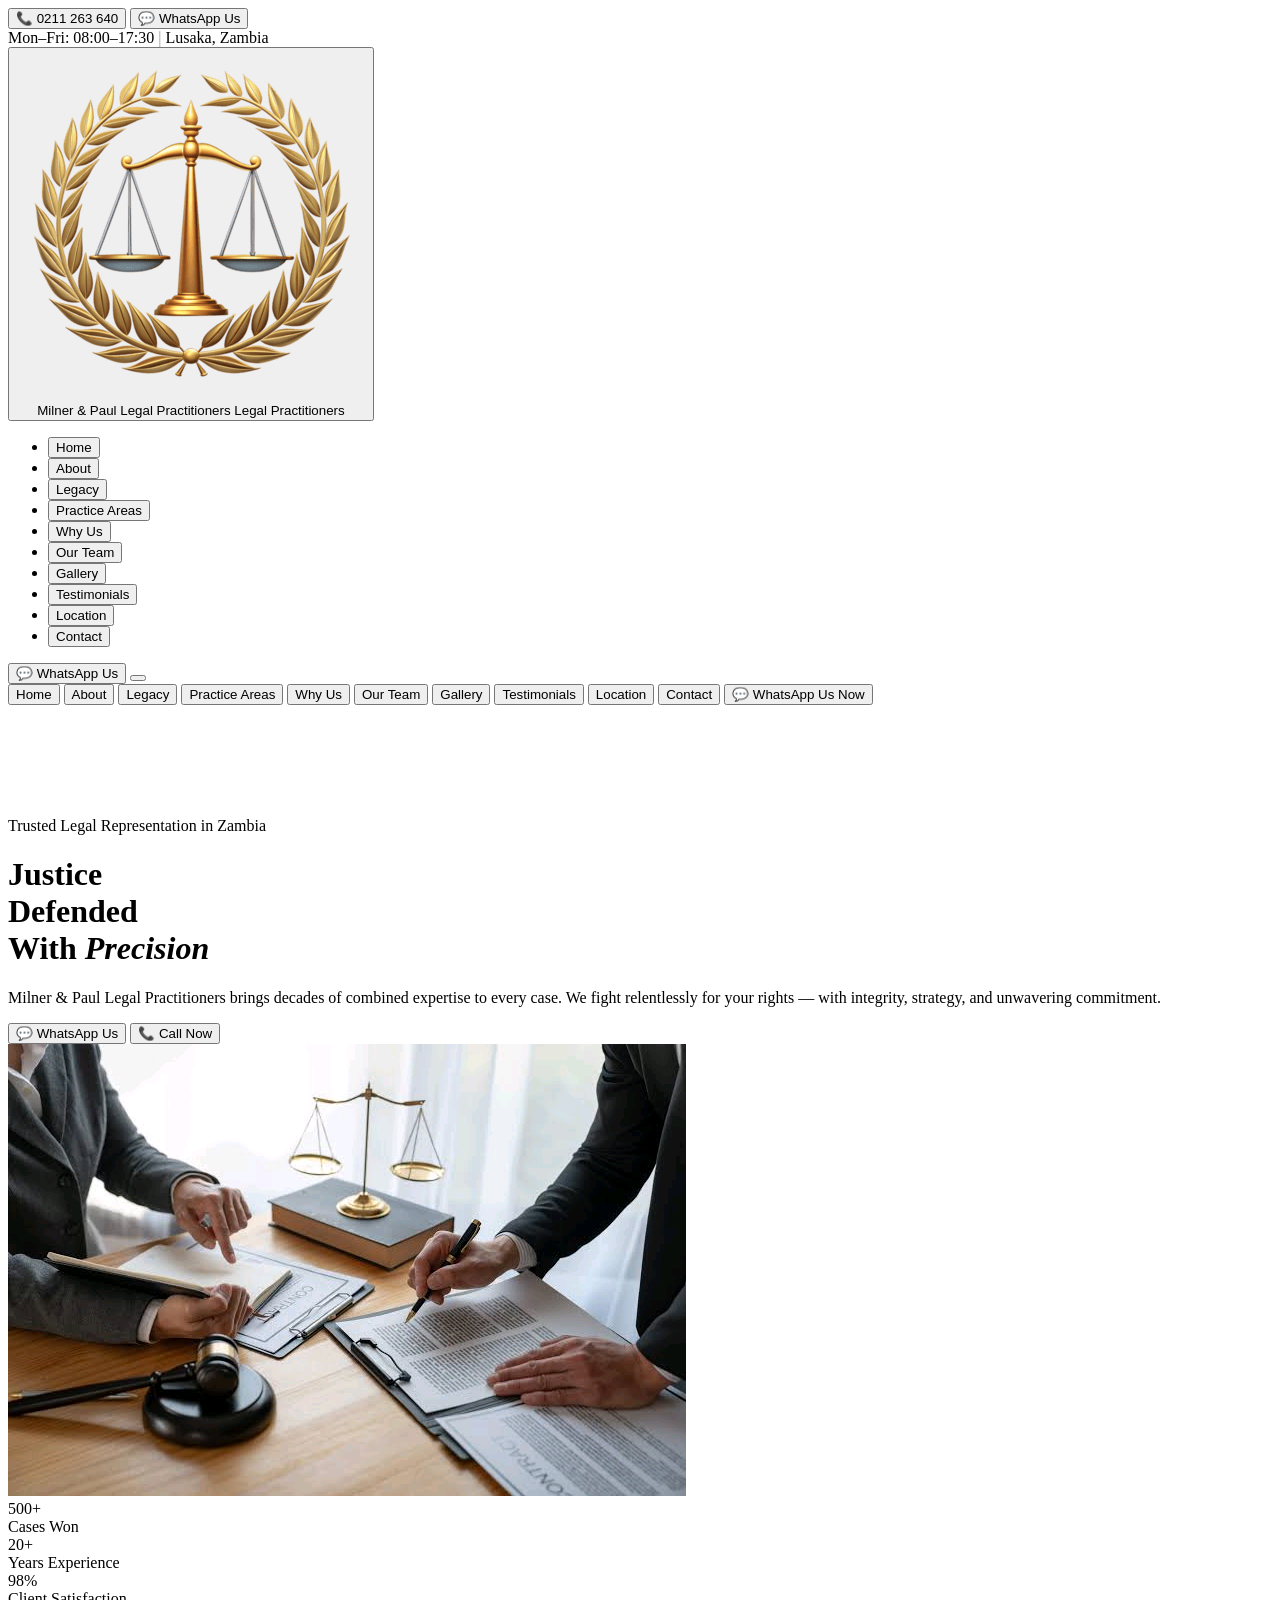
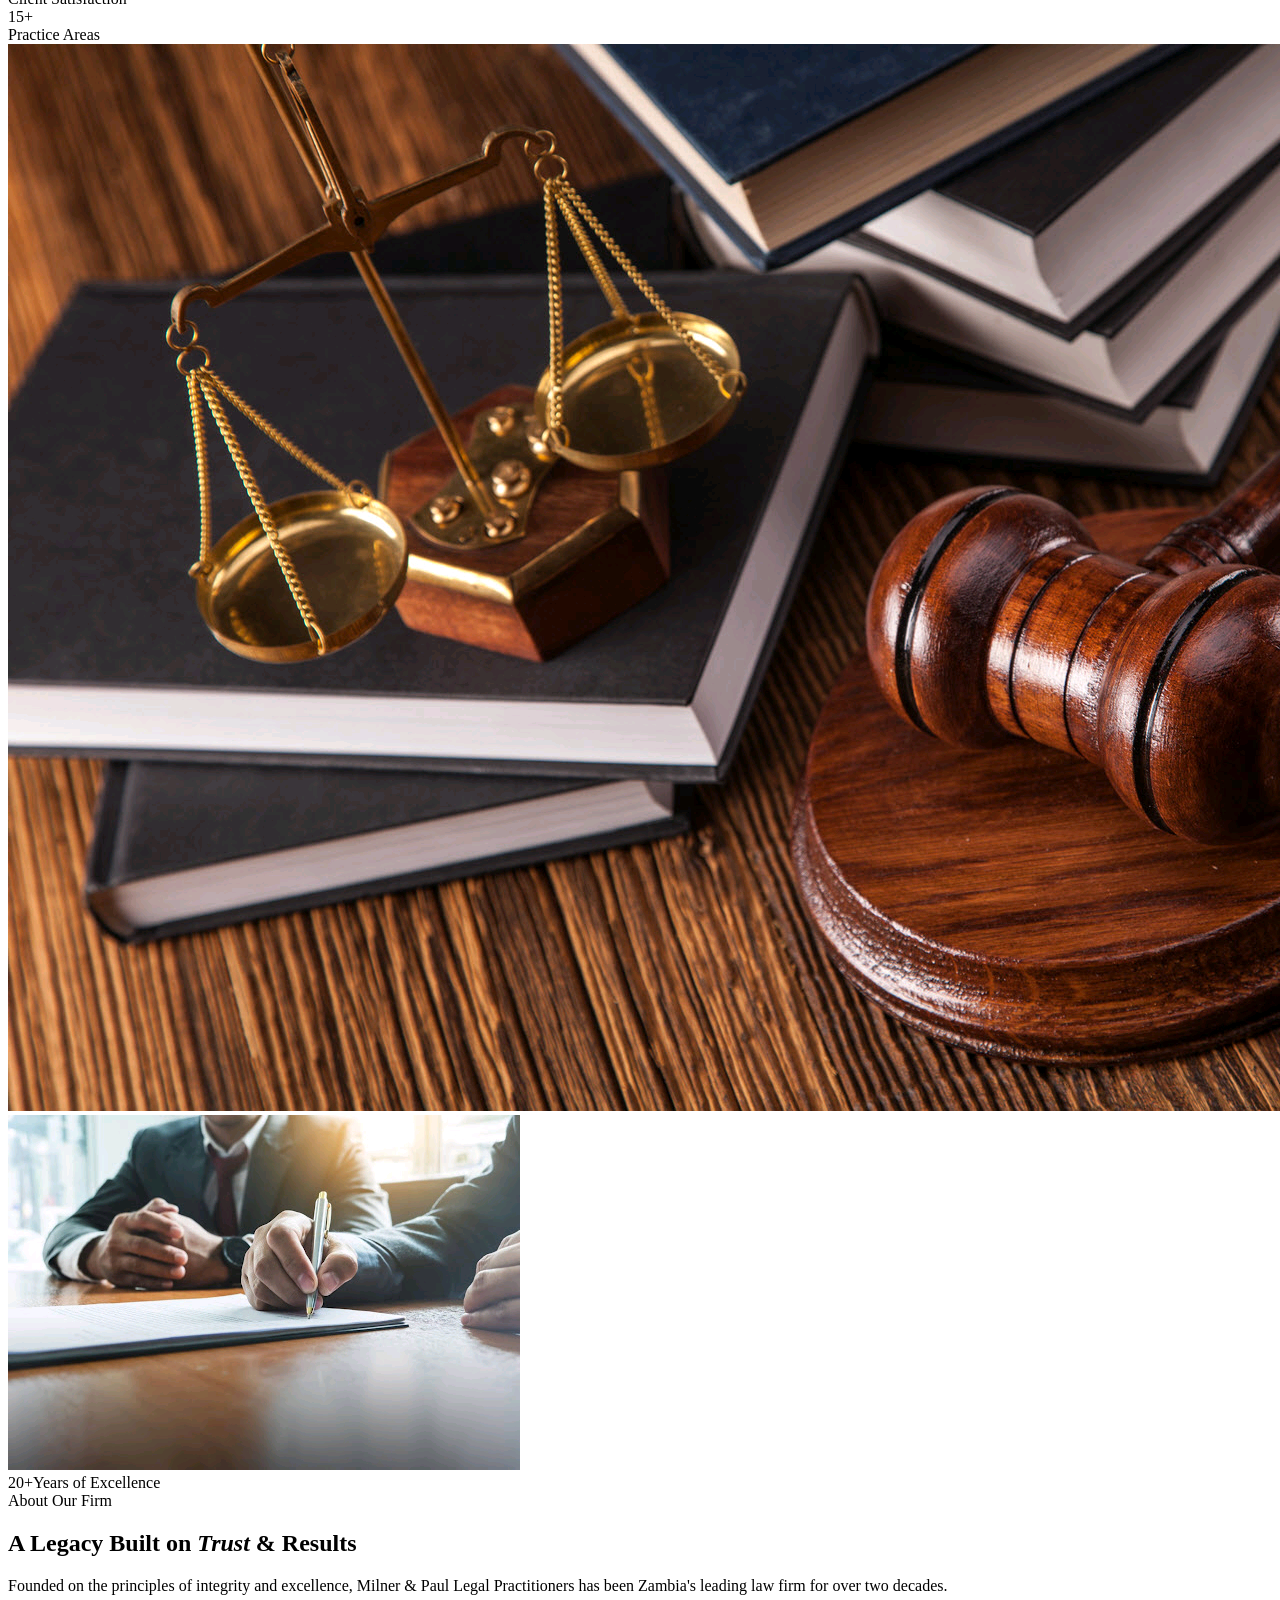
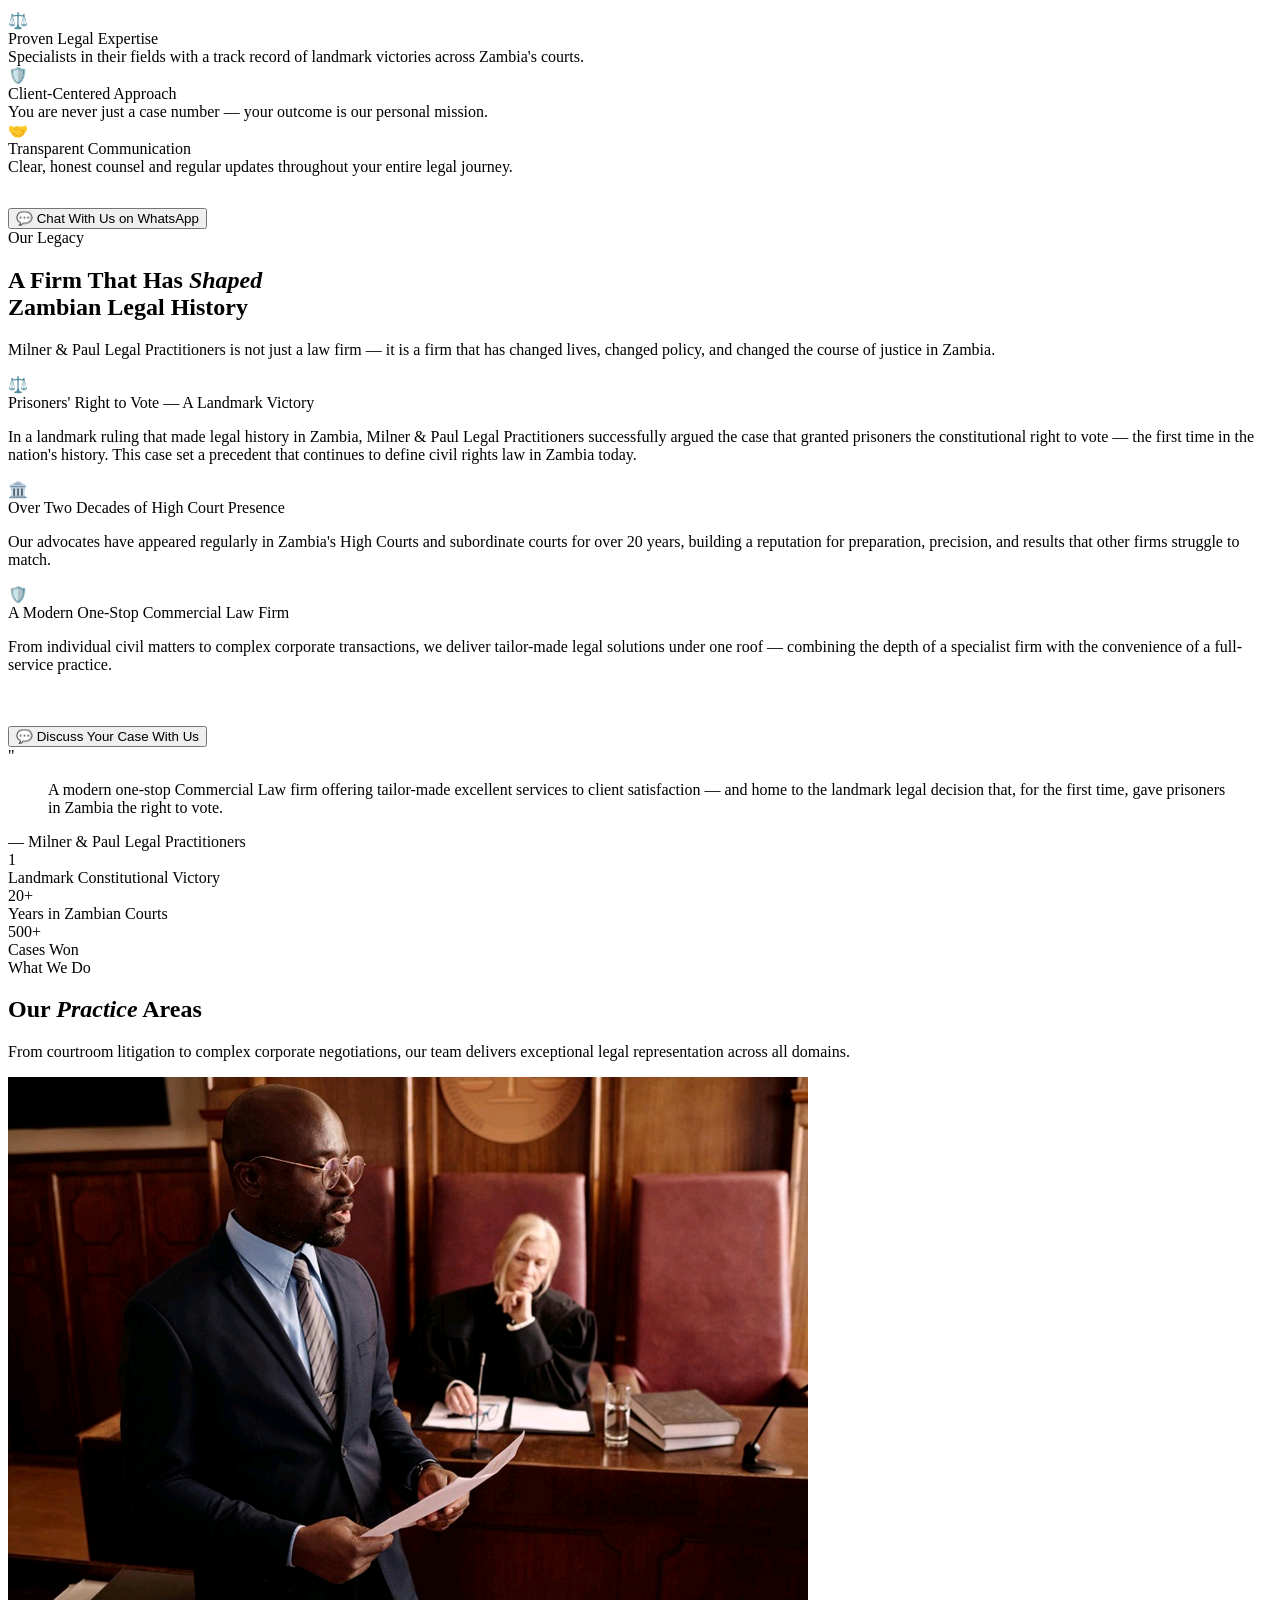
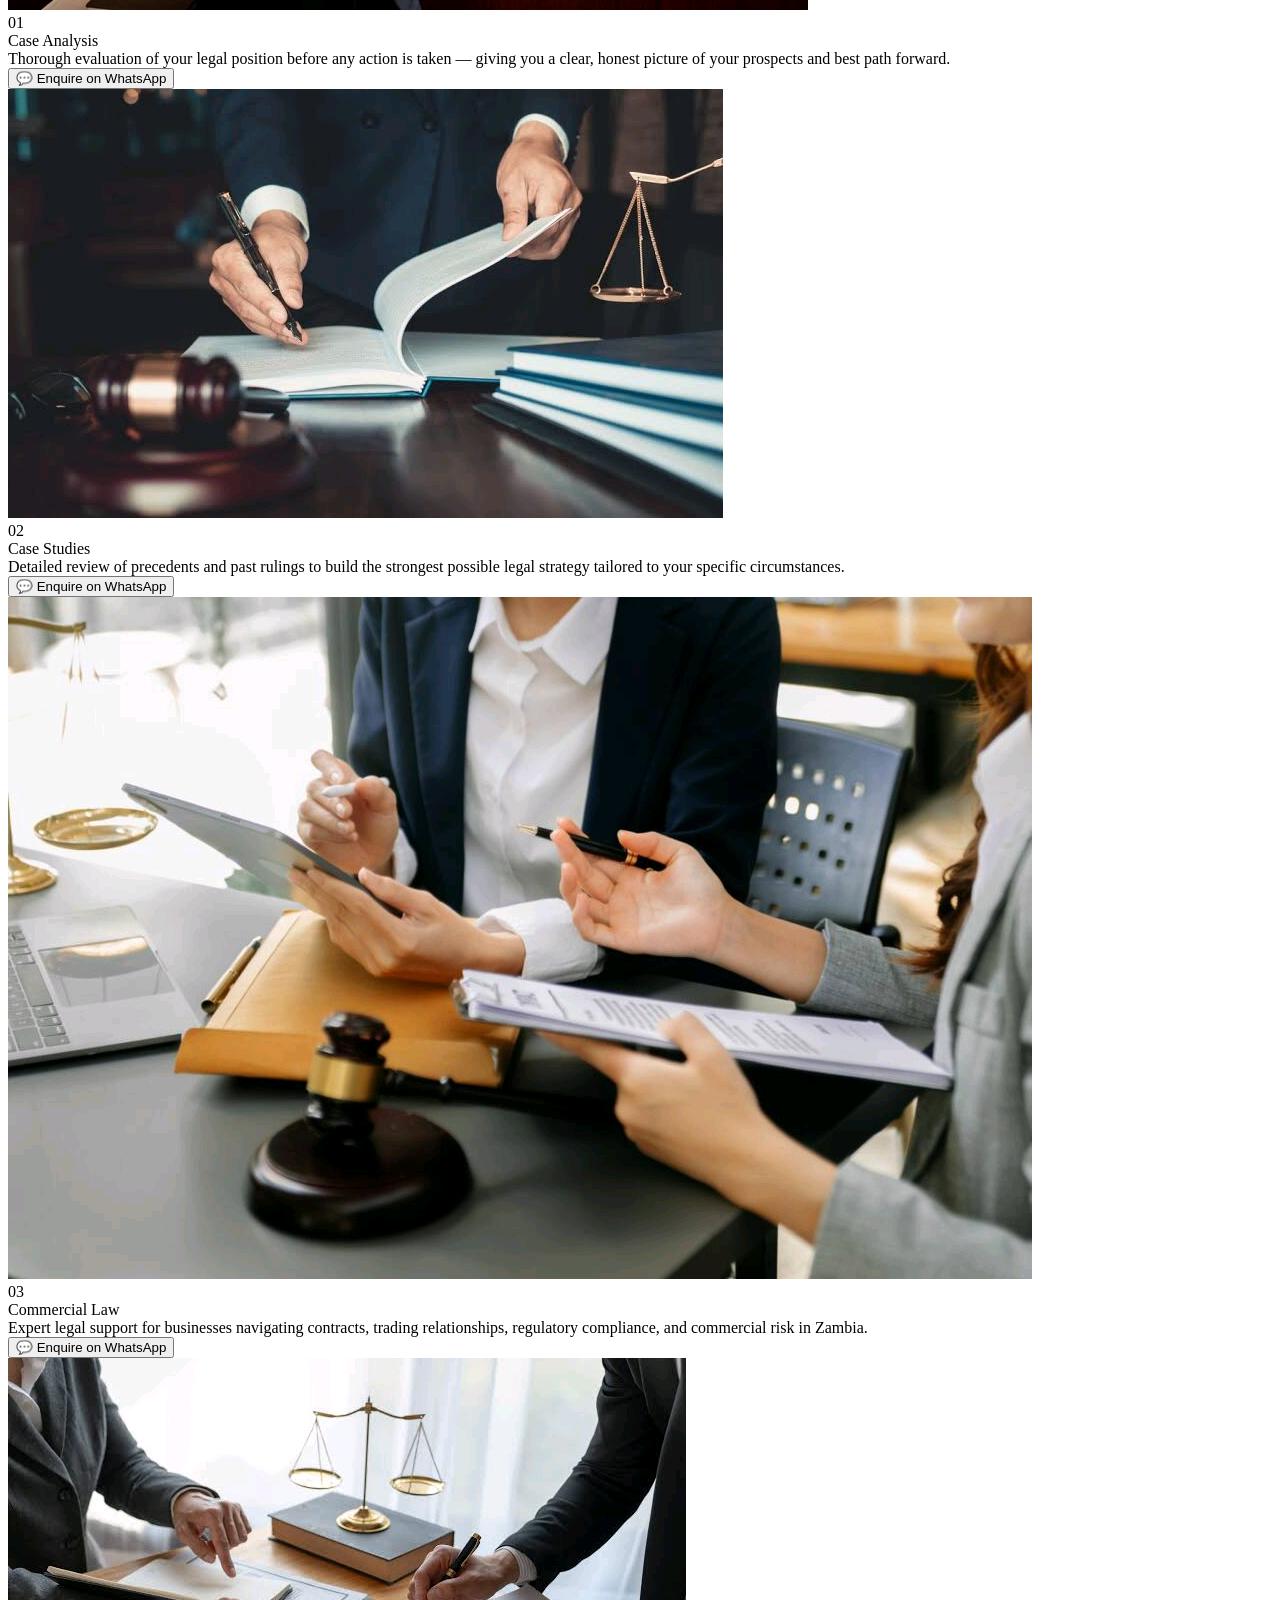
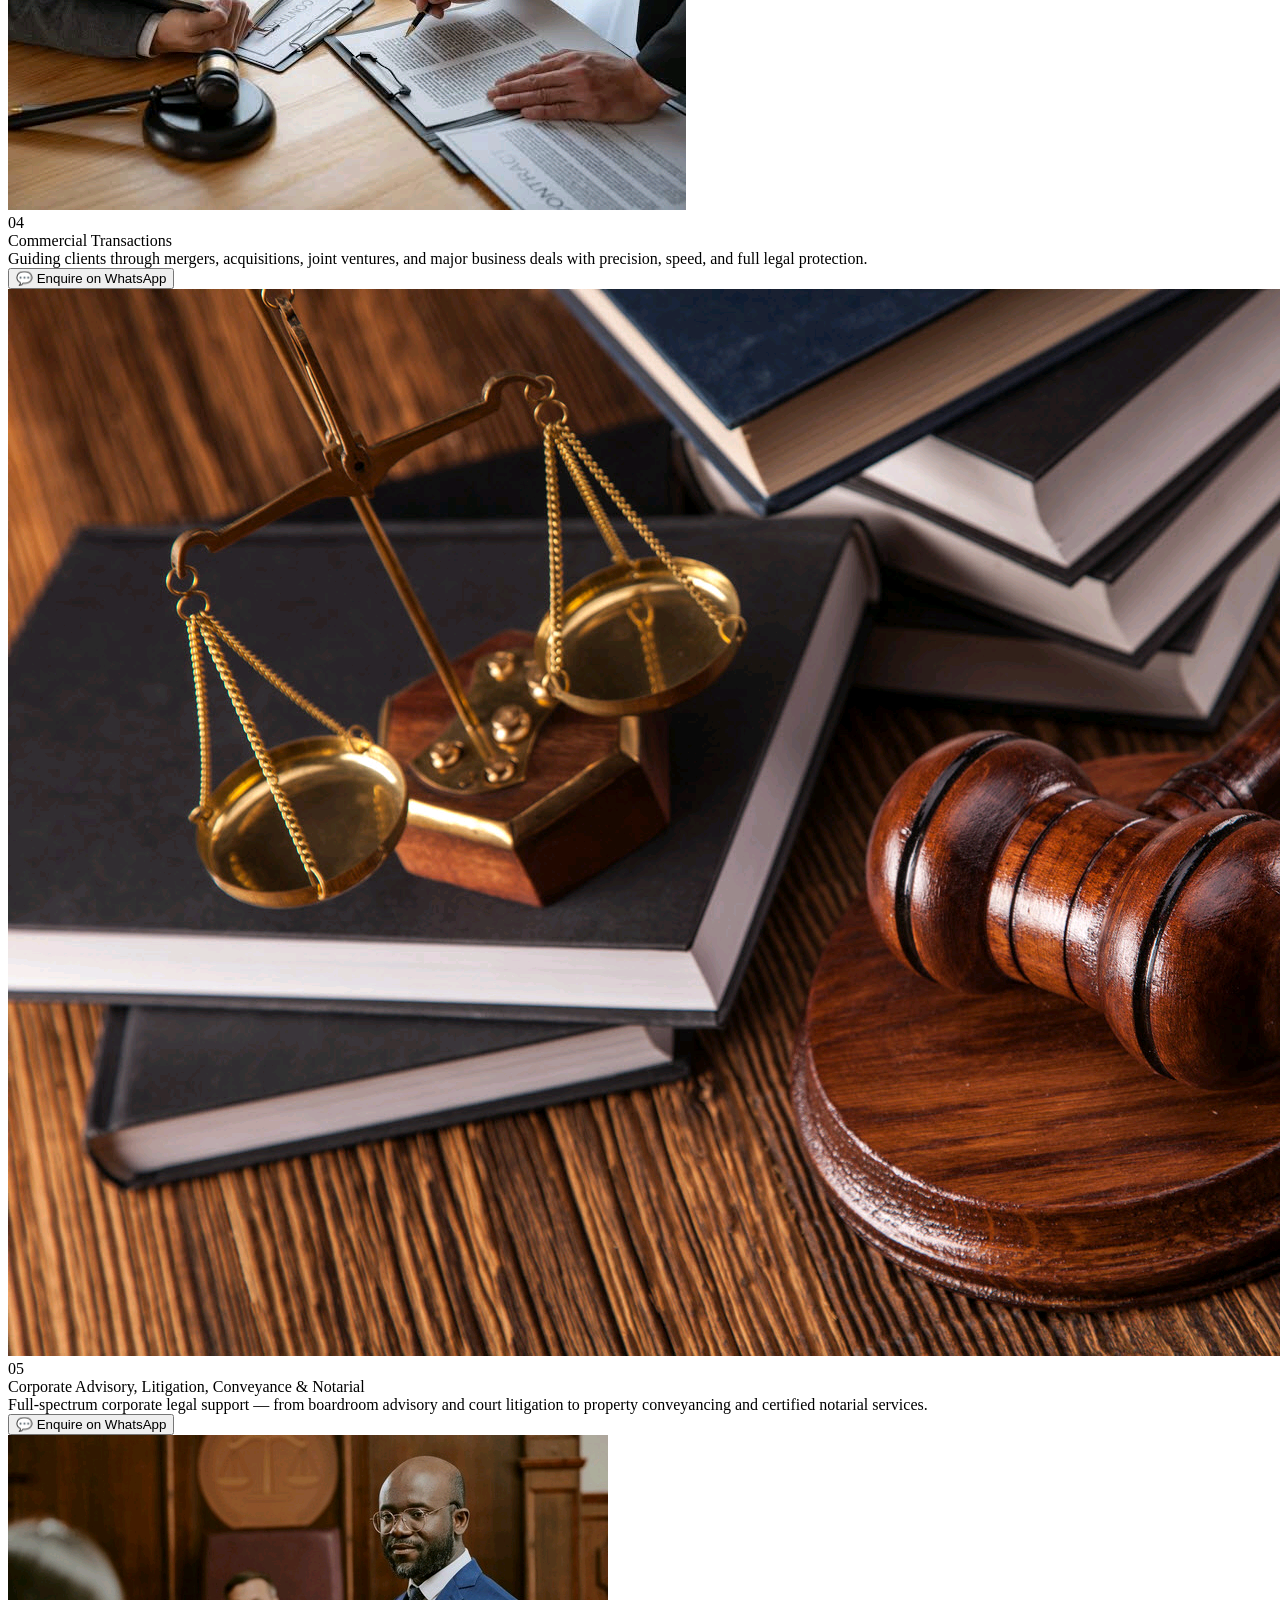
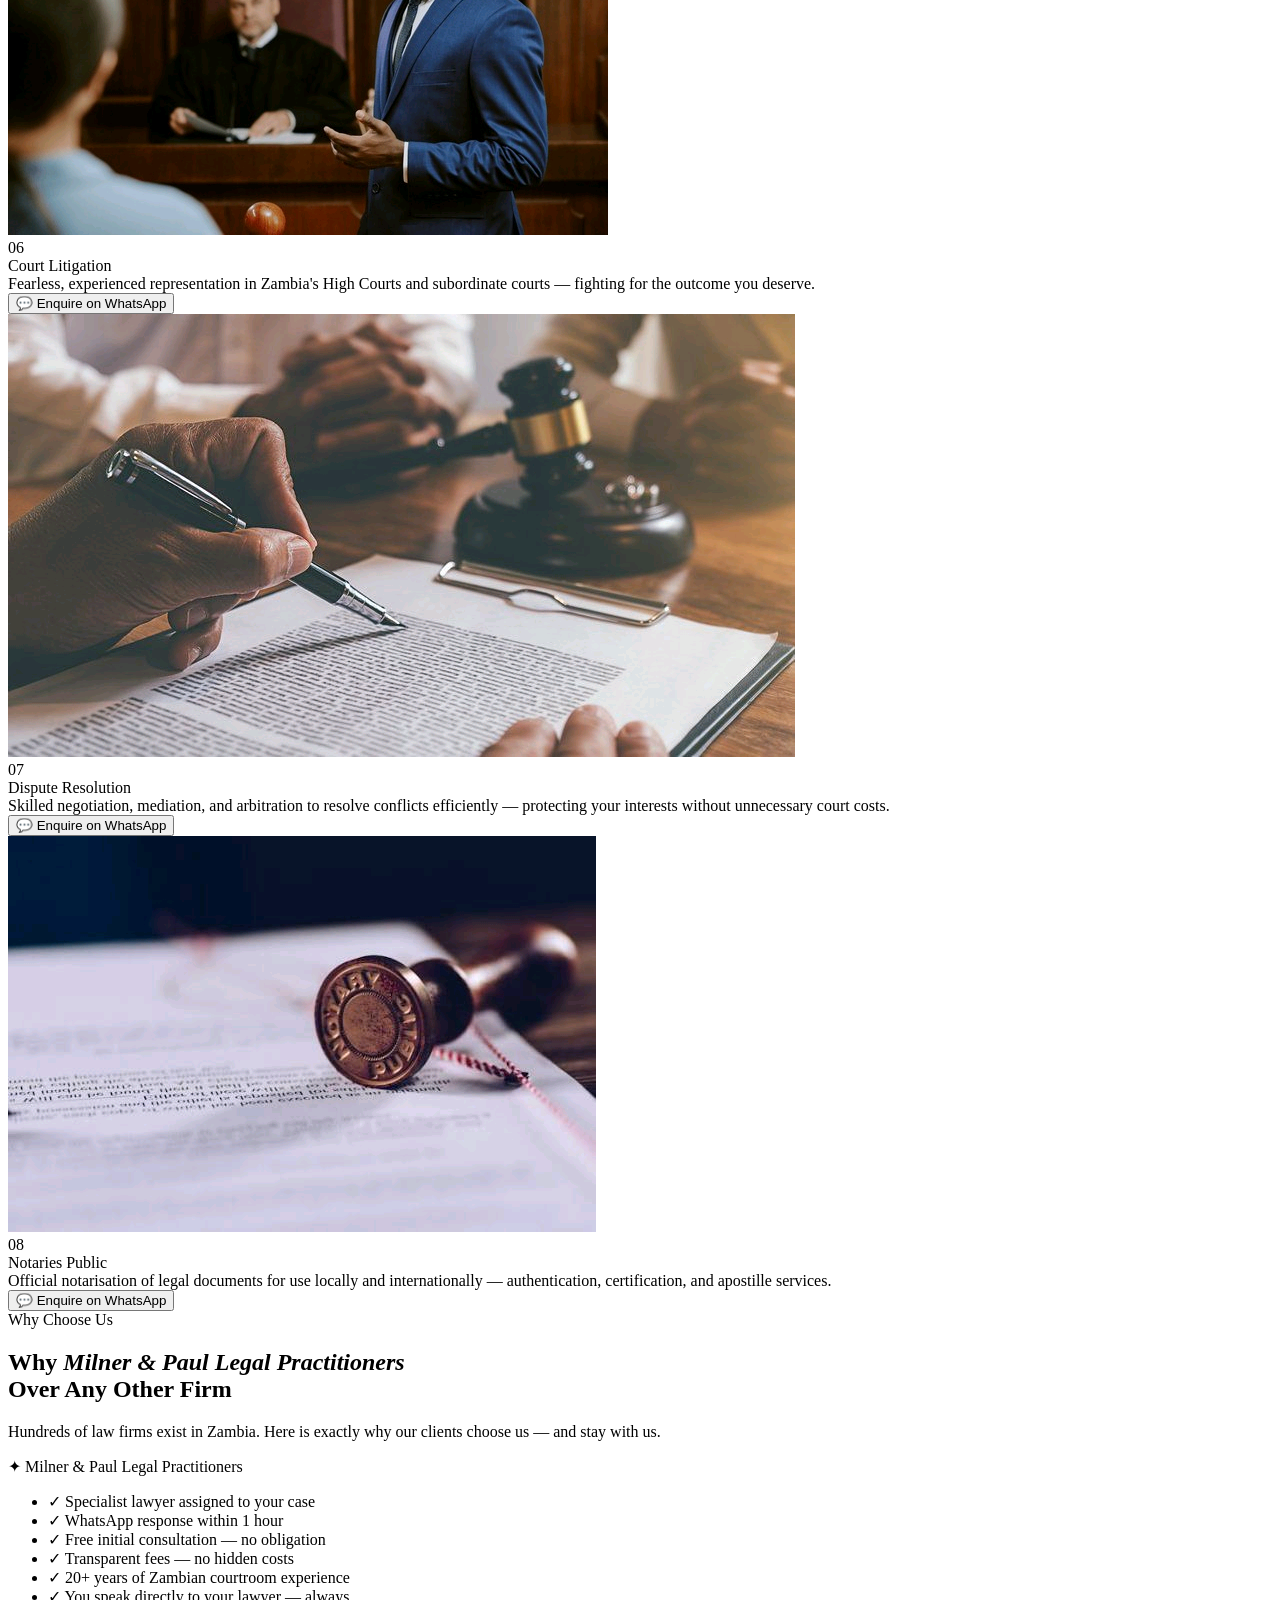
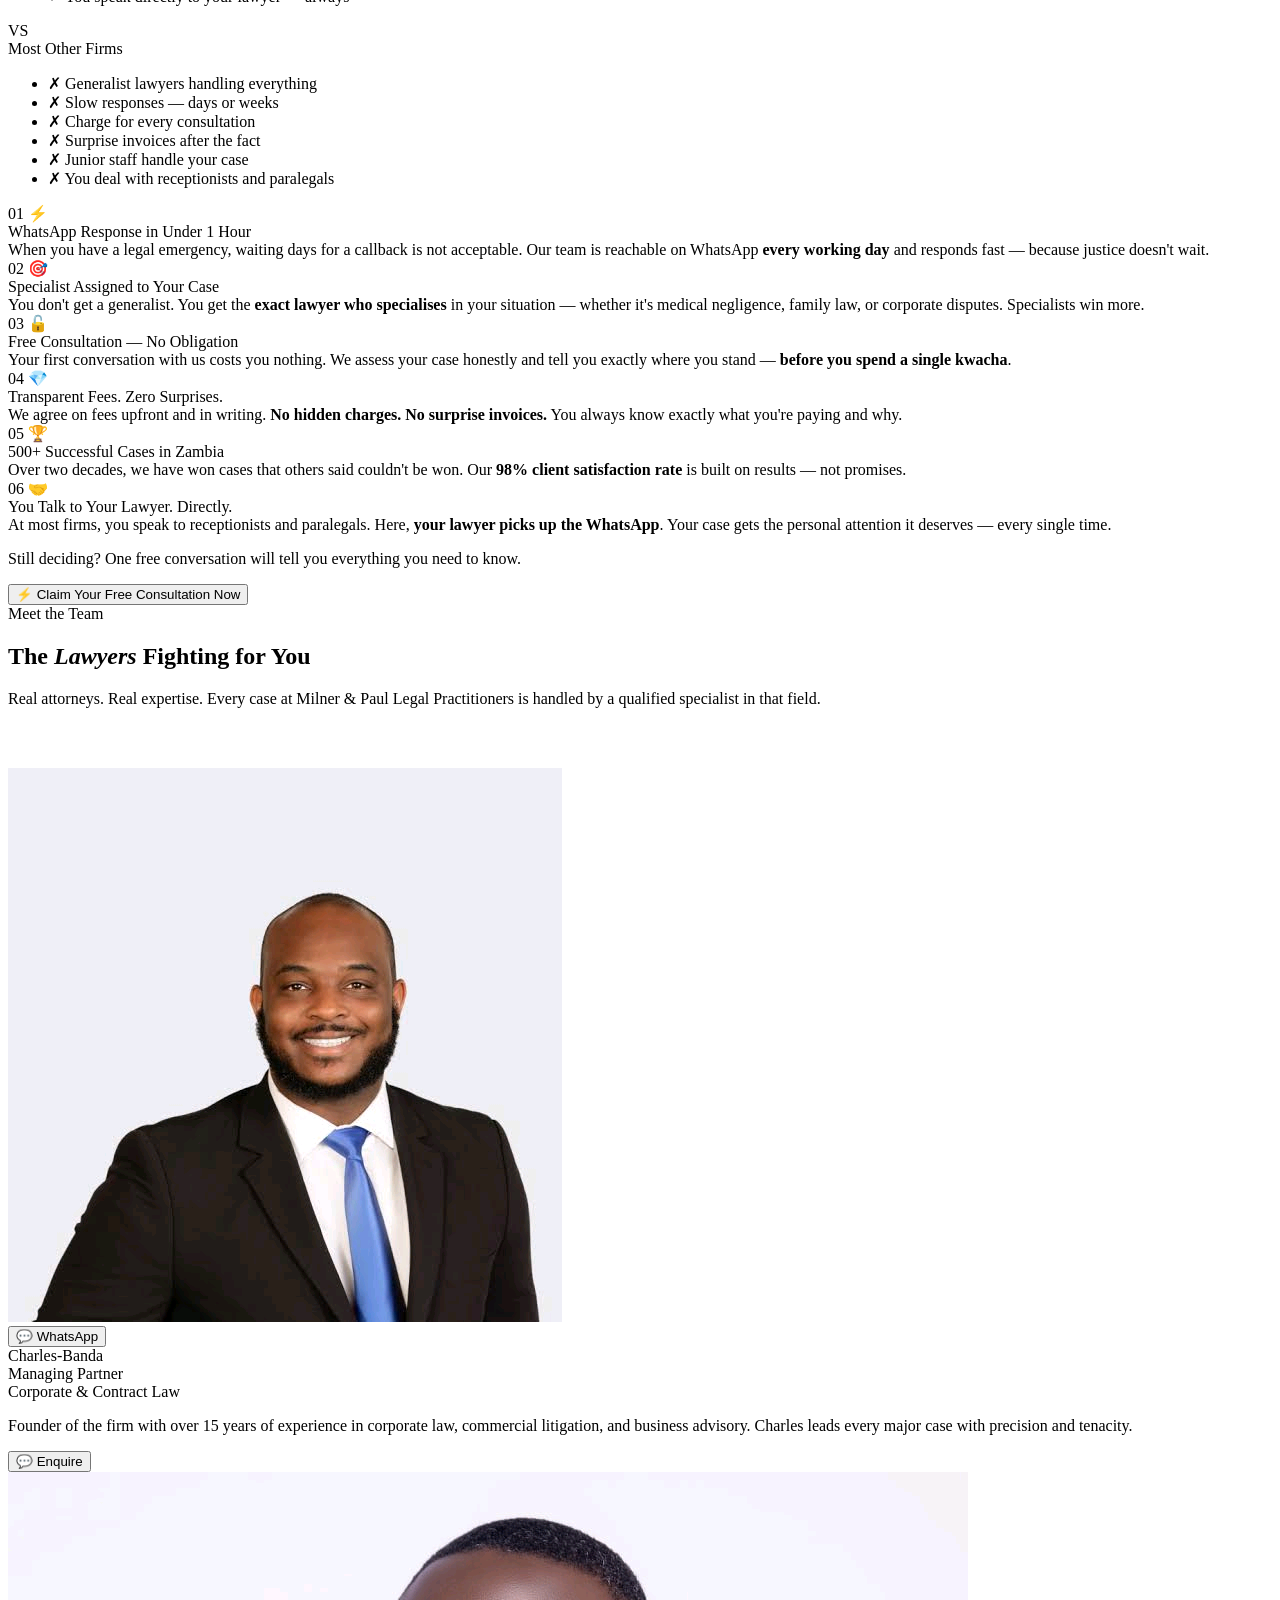
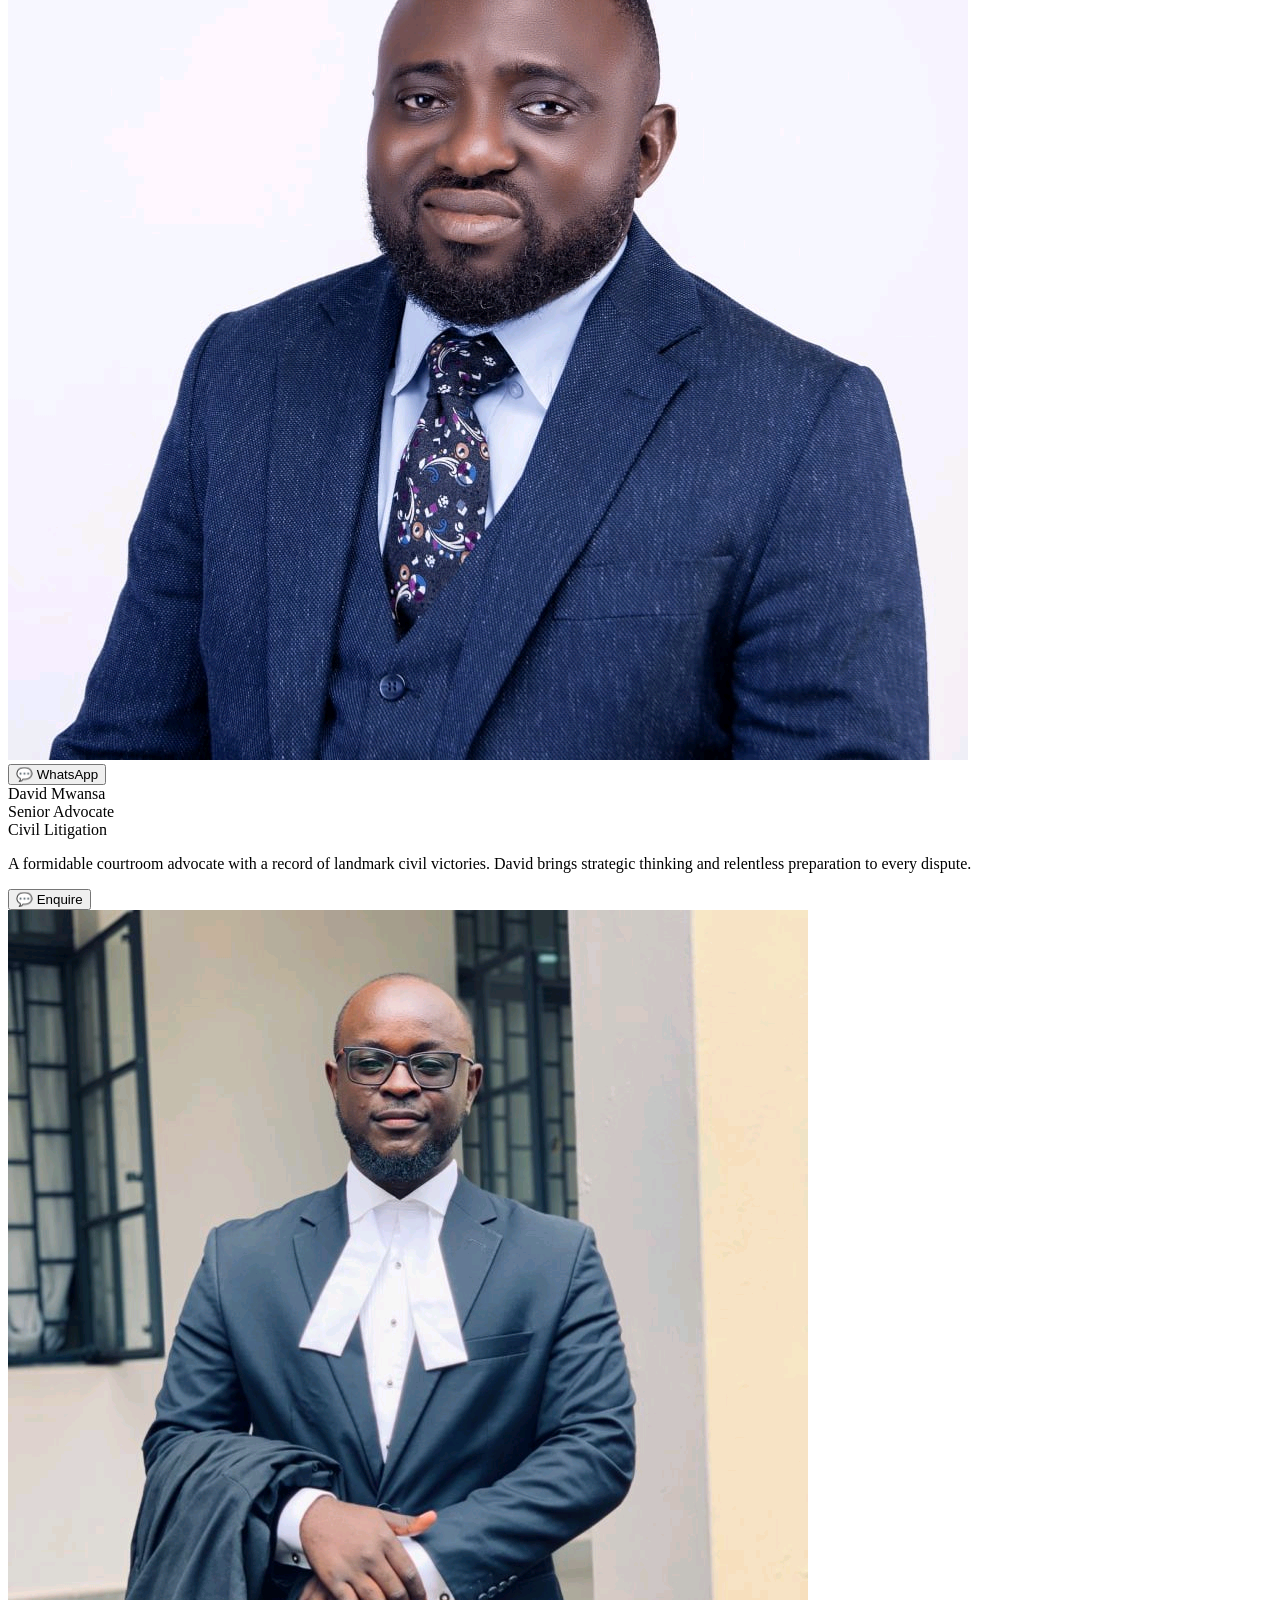
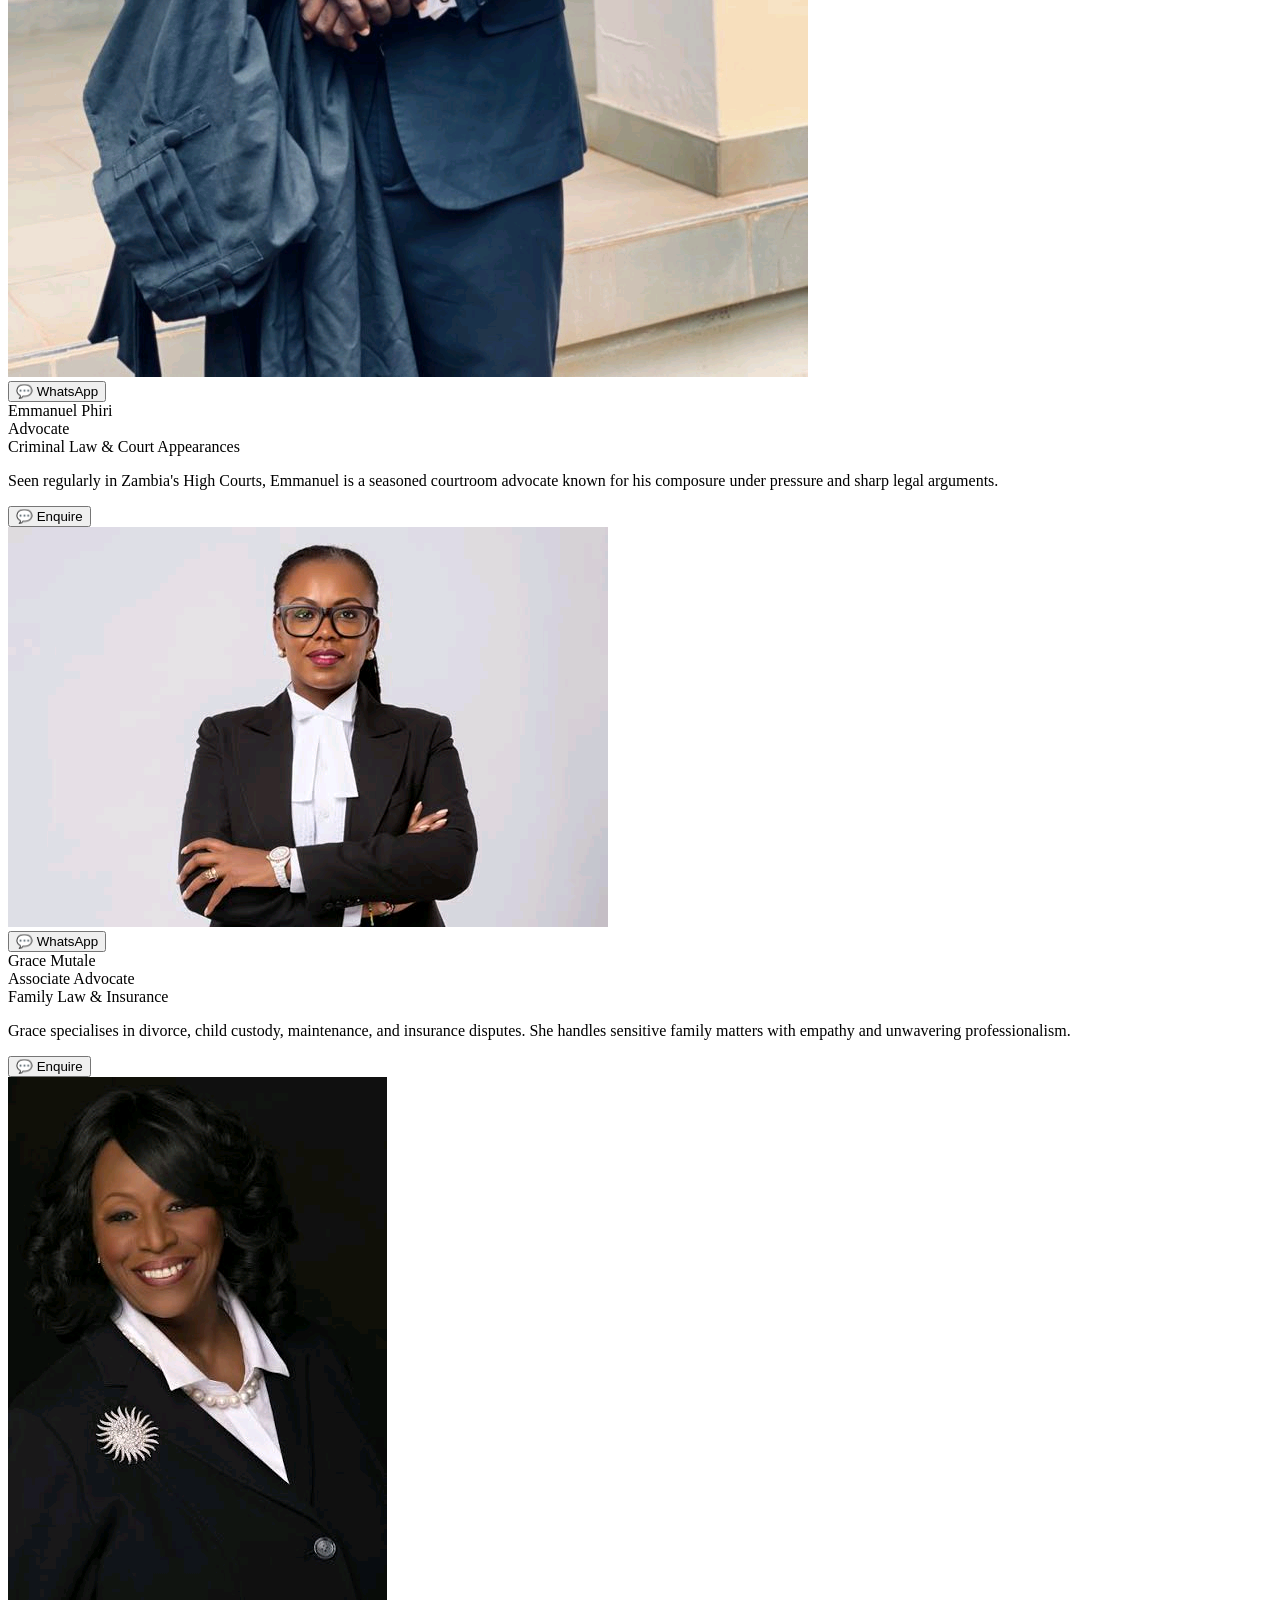
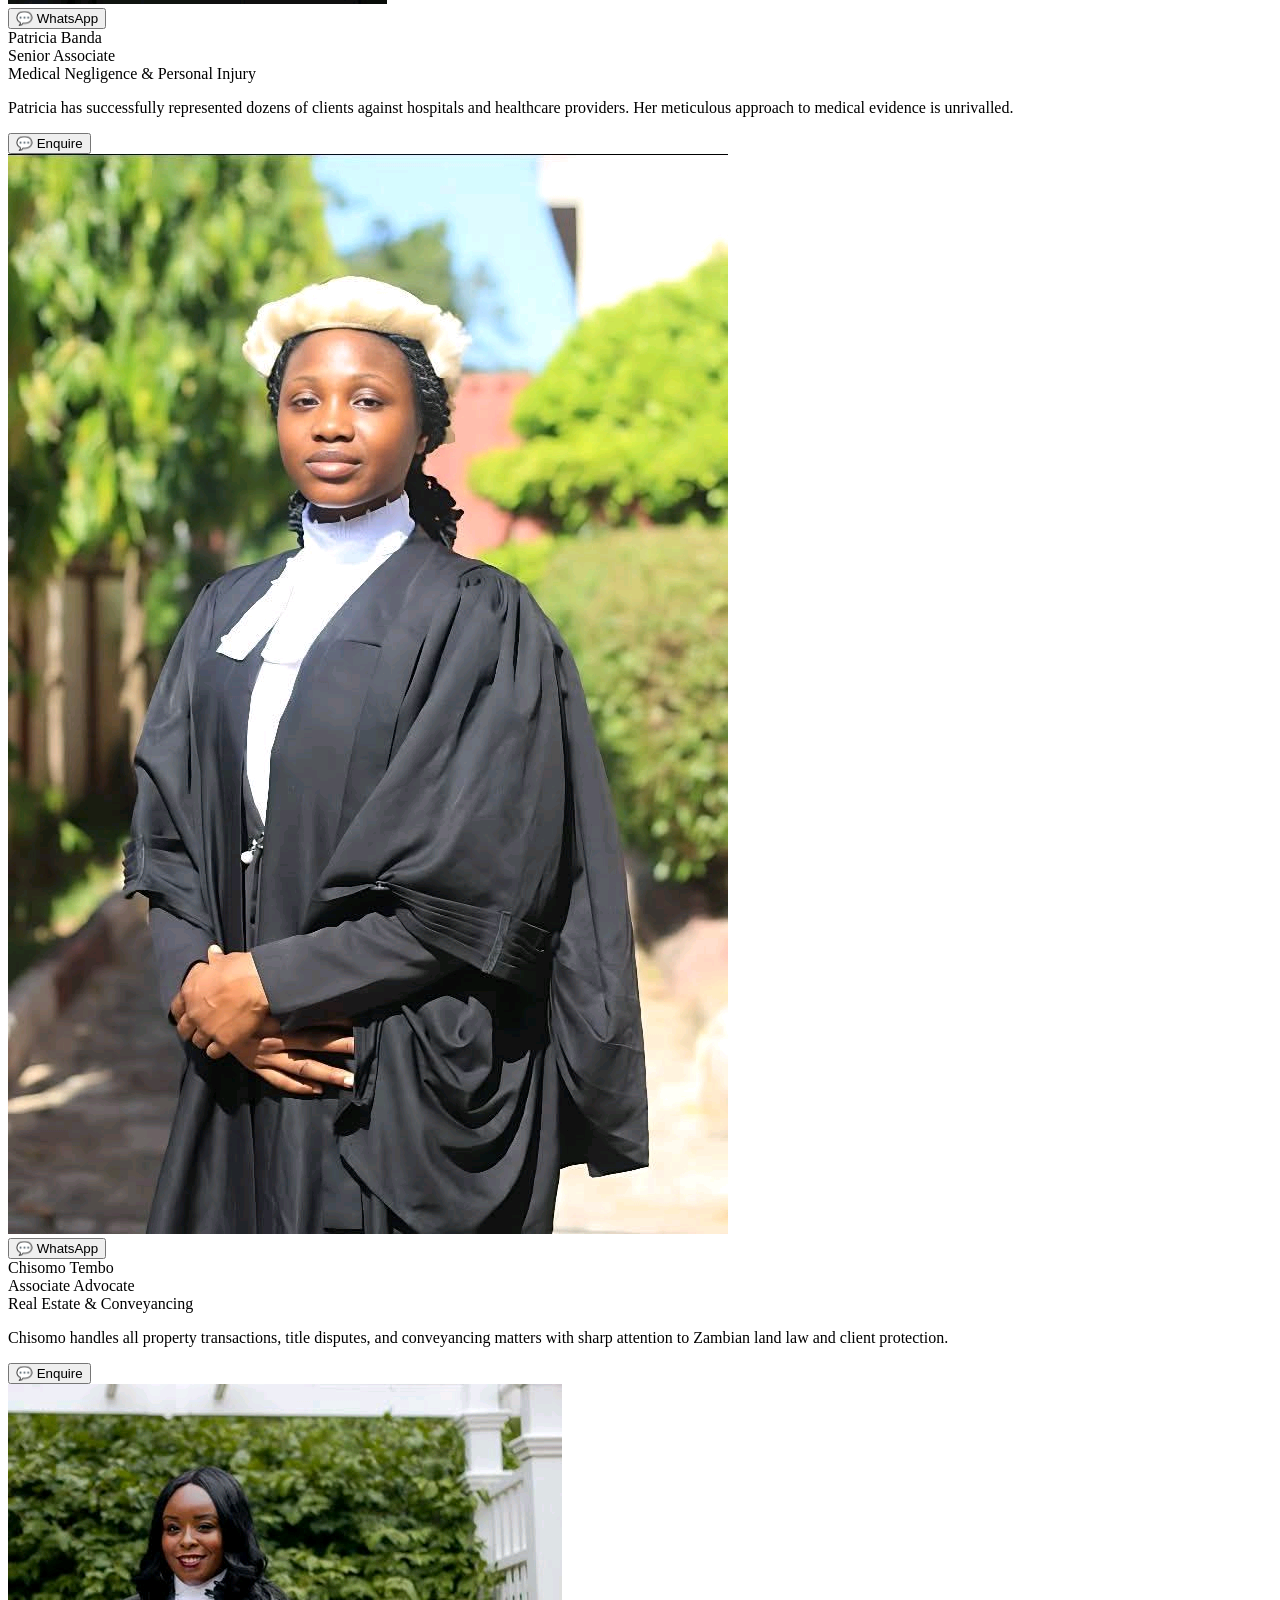
==== commit 770bb2c6: "Create index.html" ====
--- a/index.html
+++ b/index.html
@@ -12,7 +12,7 @@
 <!-- TOP BAR -->
 <div class="top-bar">
   <div class="top-bar-left">
-    <button onclick="doCall()">📞 +260 775 690 659</button>
+    <button onclick="doCall()">📞 0211 263 640</button>
     <button onclick="doWhatsApp()">💬 WhatsApp Us</button>
   </div>
   <div class="top-bar-right">
@@ -34,6 +34,7 @@
   <ul class="nav-links">
     <li><button onclick="scrollTo_('home')" class="nav-link-btn">Home</button></li>
     <li><button onclick="scrollTo_('about')" class="nav-link-btn">About</button></li>
+    <li><button onclick="scrollTo_('legacy')" class="nav-link-btn">Legacy</button></li>
     <li><button onclick="scrollTo_('practice')" class="nav-link-btn">Practice Areas</button></li>
     <li><button onclick="scrollTo_('whyus')" class="nav-link-btn">Why Us</button></li>
     <li><button onclick="scrollTo_('team')" class="nav-link-btn">Our Team</button></li>
@@ -52,6 +53,7 @@
 <div class="mobile-menu" id="mobileMenu">
   <button onclick="scrollTo_('home');closeMenu()">Home</button>
   <button onclick="scrollTo_('about');closeMenu()">About</button>
+  <button onclick="scrollTo_('legacy');closeMenu()">Legacy</button>
   <button onclick="scrollTo_('practice');closeMenu()">Practice Areas</button>
   <button onclick="scrollTo_('whyus');closeMenu()">Why Us</button>
   <button onclick="scrollTo_('team');closeMenu()">Our Team</button>
@@ -88,38 +90,7 @@
   <div class="stat-item anim-el"><div class="stat-num">15+</div><div class="stat-label">Practice Areas</div></div>
 </div>
 
-<!-- URGENCY BANNER -->
-<div class="urgency-banner" id="urgencyBanner">
-  <div class="urgency-left">
-    <div class="urgency-pulse"></div>
-    <div class="urgency-text">
-      <strong>Free Consultation Slots This Week — </strong>
-      <span id="slotsLeft">3 slots remaining</span>
-      <strong>. Offer closes in:</strong>
-    </div>
-  </div>
-  <div class="urgency-timer">
-    <div class="timer-block"><span class="timer-num" id="tDays">04</span><span class="timer-label">Days</span></div>
-    <span class="timer-sep">:</span>
-    <div class="timer-block"><span class="timer-num" id="tHours">11</span><span class="timer-label">Hrs</span></div>
-    <span class="timer-sep">:</span>
-    <div class="timer-block"><span class="timer-num" id="tMins">47</span><span class="timer-label">Min</span></div>
-    <span class="timer-sep">:</span>
-    <div class="timer-block"><span class="timer-num" id="tSecs">22</span><span class="timer-label">Sec</span></div>
-  </div>
-  <div class="urgency-slots">
-    <span class="urgency-slots-label">Slots:</span>
-    <div class="slot-box taken">✗</div>
-    <div class="slot-box taken">✗</div>
-    <div class="slot-box taken">✗</div>
-    <div class="slot-box taken">✗</div>
-    <div class="slot-box taken">✗</div>
-    <div class="slot-box taken">✗</div>
-    <div class="slot-box taken">✗</div>
-    <div class="slot-box last">3</div>
-  </div>
-  <button class="urgency-cta-btn" onclick="waEnquire('Free Consultation')">⚡ Claim Free Slot</button>
-</div>
+
 
 <!-- ABOUT -->
 <div id="about">
@@ -140,6 +111,51 @@
           <div class="about-point"><div class="about-point-icon">🤝</div><div><div class="about-point-title">Transparent Communication</div><div class="about-point-desc">Clear, honest counsel and regular updates throughout your entire legal journey.</div></div></div>
         </div>
         <button class="btn-wa" style="margin-top:32px;" onclick="doWhatsApp()"><span>💬</span> Chat With Us on WhatsApp</button>
+      </div>
+    </div>
+  </section>
+</div>
+
+<!-- LEGACY SECTION -->
+<div id="legacy" style="background:var(--dark); border-top:1px solid var(--border); border-bottom:1px solid var(--border);">
+  <section style="background:var(--dark);">
+    <div class="legacy-wrap">
+      <div class="anim-el">
+        <div class="section-eyebrow">Our Legacy</div>
+        <h2 class="section-title">A Firm That Has <em>Shaped</em><br>Zambian Legal History</h2>
+        <p class="section-sub">Milner &amp; Paul Legal Practitioners is not just a law firm — it is a firm that has changed lives, changed policy, and changed the course of justice in Zambia.</p>
+        <div class="legacy-milestone anim-el">
+          <div class="legacy-icon">⚖️</div>
+          <div>
+            <div class="legacy-milestone-title">Prisoners' Right to Vote — A Landmark Victory</div>
+            <p class="legacy-milestone-desc">In a landmark ruling that made legal history in Zambia, Milner &amp; Paul Legal Practitioners successfully argued the case that granted prisoners the constitutional right to vote — the first time in the nation's history. This case set a precedent that continues to define civil rights law in Zambia today.</p>
+          </div>
+        </div>
+        <div class="legacy-milestone anim-el">
+          <div class="legacy-icon">🏛️</div>
+          <div>
+            <div class="legacy-milestone-title">Over Two Decades of High Court Presence</div>
+            <p class="legacy-milestone-desc">Our advocates have appeared regularly in Zambia's High Courts and subordinate courts for over 20 years, building a reputation for preparation, precision, and results that other firms struggle to match.</p>
+          </div>
+        </div>
+        <div class="legacy-milestone anim-el">
+          <div class="legacy-icon">🛡️</div>
+          <div>
+            <div class="legacy-milestone-title">A Modern One-Stop Commercial Law Firm</div>
+            <p class="legacy-milestone-desc">From individual civil matters to complex corporate transactions, we deliver tailor-made legal solutions under one roof — combining the depth of a specialist firm with the convenience of a full-service practice.</p>
+          </div>
+        </div>
+        <button class="btn-wa" style="margin-top:36px;" onclick="doWhatsApp()"><span>💬</span> Discuss Your Case With Us</button>
+      </div>
+      <div class="legacy-quote-block anim-el">
+        <div class="legacy-quote-mark">"</div>
+        <blockquote class="legacy-quote">A modern one-stop Commercial Law firm offering tailor-made excellent services to client satisfaction — and home to the landmark legal decision that, for the first time, gave prisoners in Zambia the right to vote.</blockquote>
+        <div class="legacy-quote-attr">— Milner &amp; Paul Legal Practitioners</div>
+        <div class="legacy-stats-row">
+          <div class="legacy-stat"><div class="legacy-stat-num">1</div><div class="legacy-stat-label">Landmark Constitutional Victory</div></div>
+          <div class="legacy-stat"><div class="legacy-stat-num">20+</div><div class="legacy-stat-label">Years in Zambian Courts</div></div>
+          <div class="legacy-stat"><div class="legacy-stat-num">500+</div><div class="legacy-stat-label">Cases Won</div></div>
+        </div>
       </div>
     </div>
   </section>
@@ -446,10 +462,52 @@
   <section style="background:var(--dark-mid);">
     <div class="section-eyebrow">Client Voices</div>
     <h2 class="section-title">What Our <em>Clients</em> Say</h2>
+    <div class="google-badge anim-el">
+      <div class="google-badge-inner">
+        <svg class="google-g" viewBox="0 0 24 24" width="22" height="22"><path d="M22.56 12.25c0-.78-.07-1.53-.2-2.25H12v4.26h5.92c-.26 1.37-1.04 2.53-2.21 3.31v2.77h3.57c2.08-1.92 3.28-4.74 3.28-8.09z" fill="#4285F4"/><path d="M12 23c2.97 0 5.46-.98 7.28-2.66l-3.57-2.77c-.98.66-2.23 1.06-3.71 1.06-2.86 0-5.29-1.93-6.16-4.53H2.18v2.84C3.99 20.53 7.7 23 12 23z" fill="#34A853"/><path d="M5.84 14.09c-.22-.66-.35-1.36-.35-2.09s.13-1.43.35-2.09V7.07H2.18C1.43 8.55 1 10.22 1 12s.43 3.45 1.18 4.93l3.66-2.84z" fill="#FBBC05"/><path d="M12 5.38c1.62 0 3.06.56 4.21 1.64l3.15-3.15C17.45 2.09 14.97 1 12 1 7.7 1 3.99 3.47 2.18 7.07l3.66 2.84c.87-2.6 3.3-4.53 6.16-4.53z" fill="#EA4335"/></svg>
+        <div class="google-badge-text">
+          <div class="google-badge-rating">4.8 <span class="google-stars">★★★★★</span></div>
+          <div class="google-badge-sub">Verified Google Reviews · Lusaka, Zambia</div>
+        </div>
+      </div>
+    </div>
     <div class="testimonials-grid">
-      <div class="testimonial-card anim-el"><div class="stars">★★★★★</div><p class="testimonial-text">Milner & Paul Legal Practitioners handled my wrongful termination case with incredible professionalism. They won a settlement I never thought possible.</p><div class="testimonial-author">Chanda Mwale</div><div class="testimonial-role">Employment Law Client, Lusaka</div></div>
-      <div class="testimonial-card anim-el"><div class="stars">★★★★★</div><p class="testimonial-text">When I faced a complex property dispute, their team was thorough, strategic, and always kept me informed. I highly recommend them.</p><div class="testimonial-author">Bwalya Sikazwe</div><div class="testimonial-role">Real Estate Client, Ndola</div></div>
-      <div class="testimonial-card anim-el"><div class="stars">★★★★★</div><p class="testimonial-text">After my medical negligence case was rejected by two other firms, Milner & Paul Legal Practitioners took it on and won. Their dedication is unmatched.</p><div class="testimonial-author">Grace Tembo</div><div class="testimonial-role">Medical Negligence Client, Kitwe</div></div>
+      <div class="testimonial-card anim-el">
+        <div class="testimonial-top">
+          <div class="testimonial-avatar">JT</div>
+          <div>
+            <div class="testimonial-author">John Taylor</div>
+            <div class="testimonial-role">145 reviews in Lusaka · 8 years ago</div>
+          </div>
+          <svg class="google-g-small" viewBox="0 0 24 24" width="16" height="16"><path d="M22.56 12.25c0-.78-.07-1.53-.2-2.25H12v4.26h5.92c-.26 1.37-1.04 2.53-2.21 3.31v2.77h3.57c2.08-1.92 3.28-4.74 3.28-8.09z" fill="#4285F4"/><path d="M12 23c2.97 0 5.46-.98 7.28-2.66l-3.57-2.77c-.98.66-2.23 1.06-3.71 1.06-2.86 0-5.29-1.93-6.16-4.53H2.18v2.84C3.99 20.53 7.7 23 12 23z" fill="#34A853"/><path d="M5.84 14.09c-.22-.66-.35-1.36-.35-2.09s.13-1.43.35-2.09V7.07H2.18C1.43 8.55 1 10.22 1 12s.43 3.45 1.18 4.93l3.66-2.84z" fill="#FBBC05"/><path d="M12 5.38c1.62 0 3.06.56 4.21 1.64l3.15-3.15C17.45 2.09 14.97 1 12 1 7.7 1 3.99 3.47 2.18 7.07l3.66 2.84z" fill="#EA4335"/></svg>
+        </div>
+        <div class="stars">★★★★★</div>
+        <p class="testimonial-text">They are my lawyers. I can hardly do anything but give them 5 stars.</p>
+      </div>
+      <div class="testimonial-card anim-el">
+        <div class="testimonial-top">
+          <div class="testimonial-avatar">JB</div>
+          <div>
+            <div class="testimonial-author">Jacob Banda</div>
+            <div class="testimonial-role">11 reviews in Lusaka · 4 years ago</div>
+          </div>
+          <svg class="google-g-small" viewBox="0 0 24 24" width="16" height="16"><path d="M22.56 12.25c0-.78-.07-1.53-.2-2.25H12v4.26h5.92c-.26 1.37-1.04 2.53-2.21 3.31v2.77h3.57c2.08-1.92 3.28-4.74 3.28-8.09z" fill="#4285F4"/><path d="M12 23c2.97 0 5.46-.98 7.28-2.66l-3.57-2.77c-.98.66-2.23 1.06-3.71 1.06-2.86 0-5.29-1.93-6.16-4.53H2.18v2.84C3.99 20.53 7.7 23 12 23z" fill="#34A853"/><path d="M5.84 14.09c-.22-.66-.35-1.36-.35-2.09s.13-1.43.35-2.09V7.07H2.18C1.43 8.55 1 10.22 1 12s.43 3.45 1.18 4.93l3.66-2.84z" fill="#FBBC05"/><path d="M12 5.38c1.62 0 3.06.56 4.21 1.64l3.15-3.15C17.45 2.09 14.97 1 12 1 7.7 1 3.99 3.47 2.18 7.07l3.66 2.84z" fill="#EA4335"/></svg>
+        </div>
+        <div class="stars">★★★★★</div>
+        <p class="testimonial-text">Great reception and the people are so welcoming. A firm that truly puts clients at ease from the very first visit.</p>
+      </div>
+      <div class="testimonial-card anim-el">
+        <div class="testimonial-top">
+          <div class="testimonial-avatar">PN</div>
+          <div>
+            <div class="testimonial-author">Prisca Namuchimba</div>
+            <div class="testimonial-role">Google Reviewer · 3 years ago</div>
+          </div>
+          <svg class="google-g-small" viewBox="0 0 24 24" width="16" height="16"><path d="M22.56 12.25c0-.78-.07-1.53-.2-2.25H12v4.26h5.92c-.26 1.37-1.04 2.53-2.21 3.31v2.77h3.57c2.08-1.92 3.28-4.74 3.28-8.09z" fill="#4285F4"/><path d="M12 23c2.97 0 5.46-.98 7.28-2.66l-3.57-2.77c-.98.66-2.23 1.06-3.71 1.06-2.86 0-5.29-1.93-6.16-4.53H2.18v2.84C3.99 20.53 7.7 23 12 23z" fill="#34A853"/><path d="M5.84 14.09c-.22-.66-.35-1.36-.35-2.09s.13-1.43.35-2.09V7.07H2.18C1.43 8.55 1 10.22 1 12s.43 3.45 1.18 4.93l3.66-2.84z" fill="#FBBC05"/><path d="M12 5.38c1.62 0 3.06.56 4.21 1.64l3.15-3.15C17.45 2.09 14.97 1 12 1 7.7 1 3.99 3.47 2.18 7.07l3.66 2.84z" fill="#EA4335"/></svg>
+        </div>
+        <div class="stars">★★★★★</div>
+        <p class="testimonial-text">If you want the best legal representation in Zambia, this is the firm. Professional, knowledgeable, and genuinely invested in your outcome.</p>
+      </div>
     </div>
   </section>
 </div>
@@ -470,11 +528,11 @@
         </div>
         <div class="location-detail-item">
           <div class="loc-icon">📞</div>
-          <div><div class="loc-label">Phone</div><div class="loc-value"><button onclick="doCall()">+260 775 690 659</button></div></div>
+          <div><div class="loc-label">Phone</div><div class="loc-value"><button onclick="doCall()">0211 263 640</button></div></div>
         </div>
         <div class="location-detail-item">
           <div class="loc-icon">💬</div>
-          <div><div class="loc-label">WhatsApp</div><div class="loc-value"><button onclick="doWhatsApp()">+260 775 690 659</button></div></div>
+          <div><div class="loc-label">WhatsApp</div><div class="loc-value"><button onclick="doWhatsApp()">0211 263 640</button></div></div>
         </div>
         <div class="location-detail-item" style="border:none;">
           <div class="loc-icon">🕐</div>
@@ -496,11 +554,11 @@
       <div class="contact-info-block">
         <div class="contact-item">
           <div class="contact-icon">📞</div>
-          <div><div class="contact-item-label">Phone</div><div class="contact-item-value"><button onclick="doCall()">+260 775 690 659</button></div></div>
+          <div><div class="contact-item-label">Phone</div><div class="contact-item-value"><button onclick="doCall()">0211 263 640</button></div></div>
         </div>
         <div class="contact-item">
           <div class="contact-icon">💬</div>
-          <div><div class="contact-item-label">WhatsApp</div><div class="contact-item-value"><button onclick="doWhatsApp()">+260 775 690 659</button></div></div>
+          <div><div class="contact-item-label">WhatsApp</div><div class="contact-item-value"><button onclick="doWhatsApp()">0211 263 640</button></div></div>
         </div>
         <div class="contact-item">
           <div class="contact-icon">📍</div>
@@ -514,7 +572,7 @@
           <span class="wa-icon">💬</span>
           Open WhatsApp Now
         </button>
-        <button class="btn-border" style="width:100%;justify-content:center;margin-top:12px;" onclick="doCall()">📞 Call +260 775 690 659</button>
+        <button class="btn-border" style="width:100%;justify-content:center;margin-top:12px;" onclick="doCall()">📞 Call 0211 263 640</button>
       </div>
 
       <!-- Right: WhatsApp message builder -->
@@ -580,7 +638,7 @@
     <div class="footer-col">
       <div class="footer-col-title">Contact</div>
       <ul>
-        <li><button onclick="doCall()">📞 +260 775 690 659</button></li>
+        <li><button onclick="doCall()">📞 0211 263 640</button></li>
         <li><button onclick="doWhatsApp()">💬 WhatsApp Us</button></li>
         <li><button onclick="scrollTo_('location')">📍 Our Location</button></li>
         <li><button onclick="scrollTo_('contact')">✉ Send a Message</button></li>
@@ -612,8 +670,8 @@
     <div style="font-size:2.5rem; margin-bottom:16px;">📞</div>
     <div style="font-family:'Playfair Display',serif; font-size:1.3rem; font-weight:700; color:#E8E4DC; margin-bottom:8px;">Call Us Directly</div>
     <div style="font-size:0.78rem; color:#9E9A90; margin-bottom:28px; line-height:1.6;">Tap the number below to call Milner & Paul Legal Practitioners.</div>
-    <a href="tel:+260775690659" style="display:block; background:#C9A84C; color:#0A0A0F; font-family:'Montserrat',sans-serif; font-size:1.25rem; font-weight:700; letter-spacing:0.06em; padding:18px 24px; text-decoration:none; margin-bottom:12px; border:none;">
-      📞 &nbsp;+260 775 690 659
+    <a href="tel:0211263640" style="display:block; background:#C9A84C; color:#0A0A0F; font-family:'Montserrat',sans-serif; font-size:1.25rem; font-weight:700; letter-spacing:0.06em; padding:18px 24px; text-decoration:none; margin-bottom:12px; border:none;">
+      📞 &nbsp;0211 263 640
     </a>
     <button onclick="closeCallModal(); doWhatsApp();" style="width:100%; background:#25D366; color:#fff; font-family:'Montserrat',sans-serif; font-size:0.78rem; font-weight:700; letter-spacing:0.1em; text-transform:uppercase; border:none; cursor:pointer; padding:14px; display:flex; align-items:center; justify-content:center; gap:8px;">
       💬 WhatsApp Instead
@@ -624,4 +682,4 @@
 
 <script src="main.js"></script>
 </body>
-</html>
+</html>
